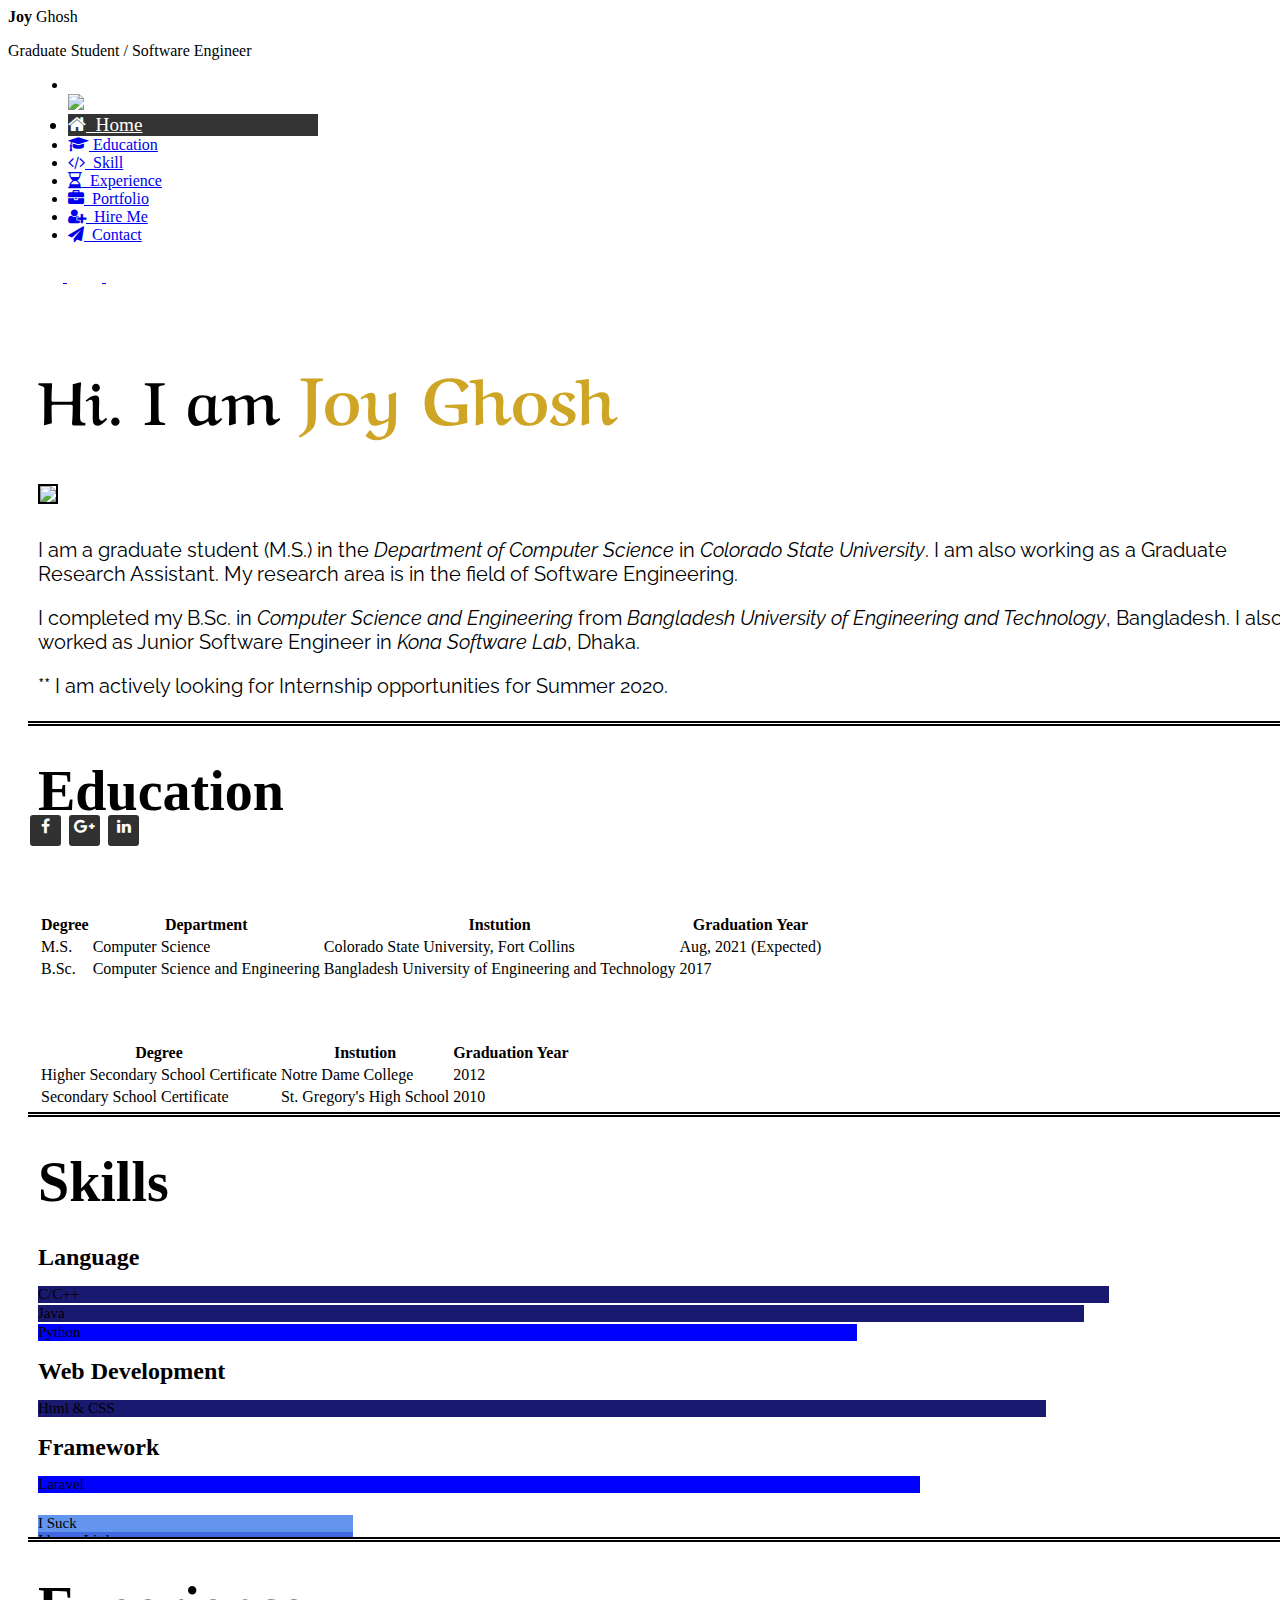
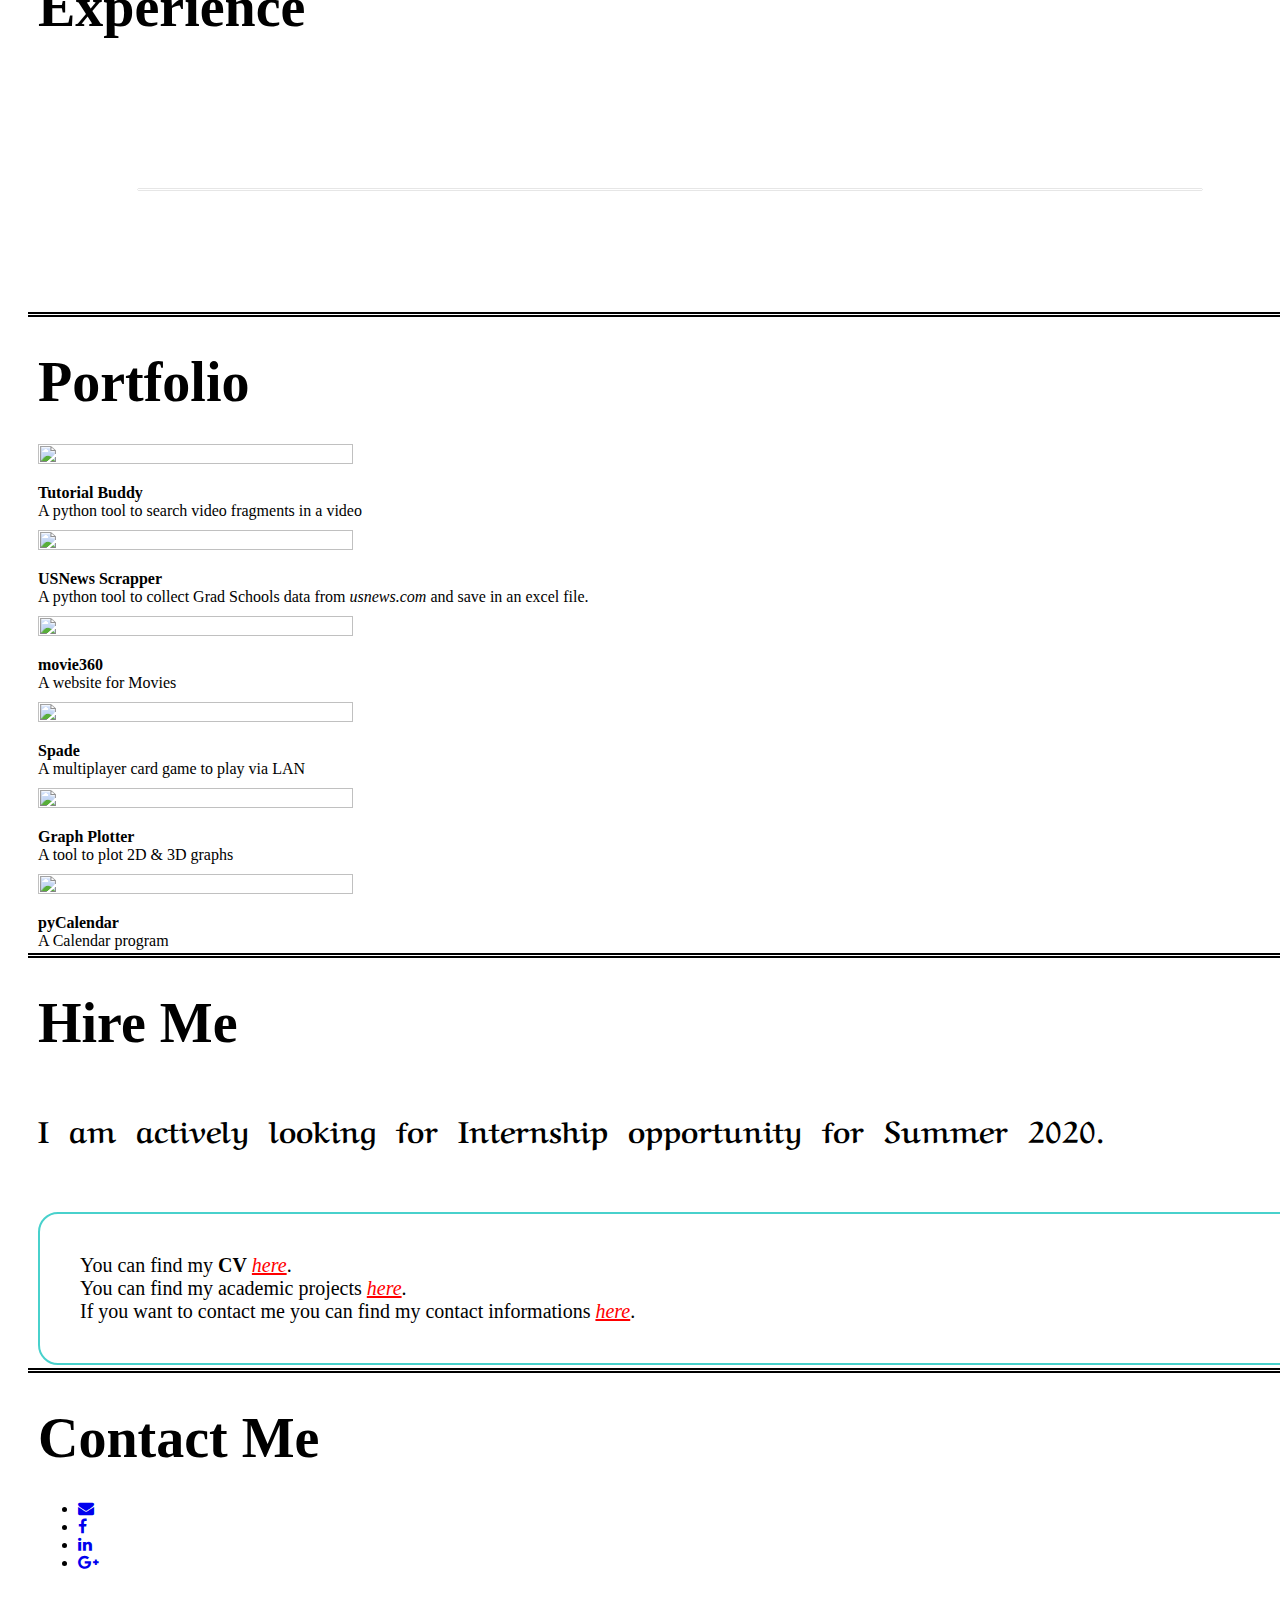
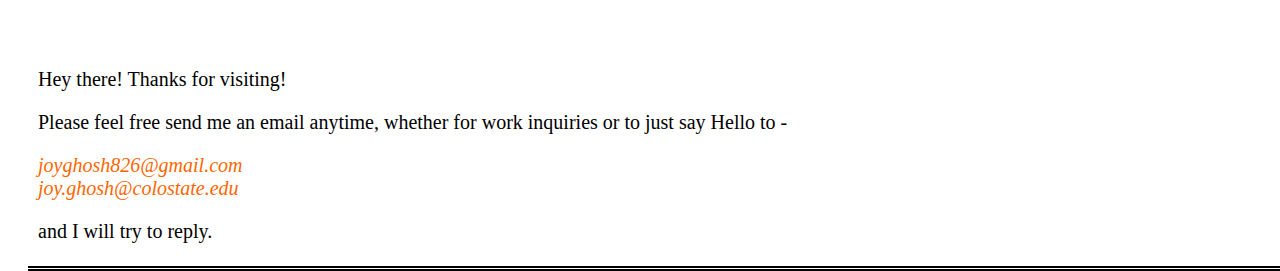
==== index.html @ bf0204ee "updated portfolio section" ====
<!DOCTYPE html>
<html lang="en">

<head>
    <meta charset="utf-8">
    <meta http-equiv="X-UA-Compatible" content="IE=edge">
    <meta name="viewport" content="width=device-width, initial-scale=0.6">
    <!--<meta name="viewport" content="width=1024">-->
    <meta name="description" content="Personal Website">
    <meta name="keywords" content="Joy, Ghosh, BUET, CSE, Software, Engineer, Dhaka, Bangladesh, Computer Science, 
    Bangladesh University of Engineering and Technology, Colorado State University, Fort Collins, Graduate Research Assistant,
    Internship, Kona Software Lab, Pyhton, C, C++, Notre Dame College, Saint Gregory's High School">
    
    <meta name="author" content="Joy Ghosh">

    <title>Joy Ghosh</title>

    <!-- jQuery -->
    <script src="js/jquery.js"></script>

    <script src="https://npmcdn.com/tether@1.2.4/dist/js/tether.min.js"></script>

    <!-- Bootstrap Core CSS -->
    <link href="css/bootstrap.min.css" rel="stylesheet">

    <link rel="stylesheet" href="https://maxcdn.bootstrapcdn.com/bootstrap/4.0.0-alpha.5/css/bootstrap.min.css"
        integrity="sha384-AysaV+vQoT3kOAXZkl02PThvDr8HYKPZhNT5h/CXfBThSRXQ6jW5DO2ekP5ViFdi" crossorigin="anonymous">
    <script src="https://maxcdn.bootstrapcdn.com/bootstrap/4.0.0-alpha.5/js/bootstrap.min.js"
        integrity="sha384-BLiI7JTZm+JWlgKa0M0kGRpJbF2J8q+qreVrKBC47e3K6BW78kGLrCkeRX6I9RoK"
        crossorigin="anonymous"></script>

    <!-- Custom CSS -->
    <link href="css/scrolling-nav.css" rel="stylesheet">
    <link href="css/simple-sidebar.css" rel="stylesheet">
    <link href="https://cdnjs.cloudflare.com/ajax/libs/font-awesome/4.7.0/css/font-awesome.min.css" rel="stylesheet">

    <link href="https://fonts.googleapis.com/css?family=Aref+Ruqaa|Raleway" rel="stylesheet">

    <link href="https://cdn.rawgit.com/michalsnik/aos/2.1.1/dist/aos.css" rel="stylesheet">
    <script src="https://cdn.rawgit.com/michalsnik/aos/2.1.1/dist/aos.js"></script>

    <link href="css/style.css" rel="stylesheet">
    <link rel="stylesheet" type="text/css" href="css/image-hover.css">
    <link rel="stylesheet" type="text/css" href="css/loader-animation.css">
    <link rel="stylesheet" type="text/css" href="css/contact-social.css">

    <link rel="stylesheet" type="text/css" href="css/timeline.css">


    <link href="img/hire-me.png" rel="icon">

    <!-- Google Analytics -->
    <script>
        (function (i, s, o, g, r, a, m) {
            i['GoogleAnalyticsObject'] = r; i[r] = i[r] || function () {
                (i[r].q = i[r].q || []).push(arguments)
            }, i[r].l = 1 * new Date(); a = s.createElement(o),
                m = s.getElementsByTagName(o)[0]; a.async = 1; a.src = g; m.parentNode.insertBefore(a, m)
        })(window, document, 'script', 'https://www.google-analytics.com/analytics.js', 'ga');

        ga('create', 'UA-103001600-1', 'auto');
        ga('send', 'pageview');
    </script>
    <!-- End Google Analytics -->

</head>

<!-- The #page-top ID is part of the scrolling feature - the data-spy and data-target are part of the built-in Bootstrap scrollspy function -->

<body id="page-top" data-spy="scroll" data-target=".navbar-fixed-left">

    <!-- Page Loader ========================================================= -->
    <div class="loader-container" id="page-loader">
        <div class="loading-wrapper">
            <div class="loader-animation" id="loader-animation-id">
                <span class="loader">
                    <span class="loader-inner"></span>
                </span>
            </div>
            <!-- Edit With Your Name -->
            <div class="loader-name" id="loader-name">
                <strong>Joy</strong> Ghosh
            </div>
            <!-- /Edit With Your Name -->
            <!-- Edit With Your Job -->
            <p class="loader-job" id="loader-job">Graduate Student / Software Engineer</p>
            <!-- /Edit With Your Job -->
        </div>
    </div>
    <!-- /End of Page loader
========================================================= -->



    <div class="container" id = "master-container">
        <div class="row" id="master-row">
            <div class="col-lg-2">
                <div id="wrapper">
                    <!-- Sidebar -->
                    <nav class="navbar-fixed-left" id="sidebar-wrapper" role="navigation">
                        <ul class="sidebar-nav">
                            <li class="hidden">
                                <a id="nav-page-top" class="page-scroll" href="#page-top"></a>
                            </li>

                            <img id="nav-profile-img" src="img/profile_img.jpg"
                                class="img-responsive img-thumbnail float-xs-left img-rounded">

                            <li class="nav-active">
                                <a id="nav-intro" class="page-scroll" href="#intro">
                                    <i class="fa fa-home"></i>&nbsp; Home
                                </a>
                            </li>
                            <li>
                                <a id="nav-education" class="page-scroll" href="#education">
                                    <i class="fa fa-graduation-cap"></i> Education
                                </a>
                            </li>
                            <li>
                                <a id="nav-skill" class="page-scroll" href="#skill">
                                    <i class="fa fa-code"></i>&nbsp; Skill
                                </a>
                            </li>
                            <li>
                                <a id="nav-experience" class="page-scroll" href="#experience">
                                    <i class="fa fa-hourglass-half"></i>&nbsp; Experience
                                </a>
                            </li>
                            <li>
                                <a id="nav-portfolio" class="page-scroll" href="#portfolio">
                                    <i class="fa fa-briefcase"></i>&nbsp; Portfolio
                                </a>
                            </li>
                            <li>
                                <a id="nav-hire" class="page-scroll" href="#hire">
                                    <i class="fa fa-user-plus"></i>&nbsp; Hire Me
                                </a>
                            </li>
                            <li>
                                <a id="nav-contact" class="page-scroll" href="#contact">
                                    <i class="fa fa-send"></i>&nbsp; Contact
                                </a>
                            </li>
                        </ul>
                        <div class="text-center">
                            <div class="btn-group">
                                <a href="https://www.facebook.com/ovro.abir" target="_blank">
                                    <i id="facebook-icon" class="fa fa-facebook social"></i>
                                </a>
                                <a href="https://plus.google.com/u/0/+Abir350" target="_blank">
                                    <i id="googleplus-icon" class="fa fa-google-plus social"></i>
                                </a>
                                <a href="https://www.linkedin.com/in/joy-ghosh" target="_blank">
                                    <i id="linkedin-icon" class="fa fa-linkedin social"></i>
                                </a>
                            </div>
                        </div>
                    </nav>
                    <!-- sidebar-wrapper -->
                </div>
            </div>

            <div class="container col-lg-10">

                <!-- Intro Section -->
                <div id="intro" class="jumbotronMy" data-aos="slide-left">
                    <div class="container">
                        <div class="row">
                            <div class="col-lg-12">
                                <div class="text-center">
                                    <h1 class="no-selection" id="front-page-name">Hi. I am
                                        <myspan>Joy Ghosh</myspan>
                                    </h1>
                                    <img src="img/profile_img.jpg" class="img-circle" height="200px">
                                    <div id="front-page-text">
                                        <p class="text-justify no-selection">
                                            I am a graduate student (M.S.) in the 
                                            <a class="other-link" href="http://compsci.colostate.edu">Department of Computer Science</a>
                                            in  
                                            <a class="other-link" href="https://www.colostate.edu">Colorado State University</a>.
                                            I am also working as a Graduate Research Assistant. My research area is in the field of Software Engineering.
                                        </p>
                                        <p class="text-justify no-selection">    
                                            I completed my B.Sc. in 
                                            <a class="other-link" href="https://cse.buet.ac.bd/" target="_blank">Computer Science and Engineering</a> from
                                            <a class="other-link" href="http://www.buet.ac.bd/">Bangladesh University of Engineering and Technology</a>, Bangladesh.
                                            I also worked as Junior Software Engineer in
                                            <a class="other-link" href="https://www.konai.com/" target="_blank">Kona Software Lab</a>, Dhaka.
                                        </p>
                                        <p class="text-left no-selection font-weight-bold">
                                            ** I am actively looking for Internship opportunities for Summer 2020.
                                        </p>
                                    </div>
                                </div>
                            </div>
                        </div>
                    </div>
                </div>

                <!-- Services Section -->
                <section id="education" class="jumbotronMy">
                    <div class="container">
                        <div class="row">
                            <div class="col-lg-12">
                                <div class="text-center">
                                    <h1 class="no-selection" data-aos="fade-down" data-aos-delay="100">Education</h1>
                                    <div class="div-space"></div>
                                    <table class="table table-striped table-bordered table-hover no-selection"
                                        data-aos="slide-left" data-aos-delay="200">
                                        <thead class="thead-inverse">
                                            <tr>
                                                <th>Degree</th>
                                                <th>Department</th>
                                                <th>Instution</th>
                                                <th>Graduation Year</th>
                                            </tr>
                                        </thead>

                                        <tbody>
                                            <tr>
                                                <td>M.S.</td>
                                                <td>
                                                    <a href="http://compsci.colostate.edu" class="education-link"
                                                        target="_blank">Computer Science</a>
                                                </td>
                                                <td>
                                                    <a href="https://www.colostate.edu" class="education-link"
                                                        target="_blank">Colorado State University</a>, Fort Collins
                                                </td>
                                                <td>Aug, 2021 (Expected)</td>
                                            </tr>

                                            <tr>
                                                <td>B.Sc.</td>
                                                <td>
                                                    <a href="https://cse.buet.ac.bd/" class="education-link"
                                                        target="_blank">Computer Science and Engineering</a>
                                                </td>
                                                <td>
                                                    <a href="http://www.buet.ac.bd/" class="education-link"
                                                        target="_blank">Bangladesh University of Engineering and Technology</a>
                                                </td>
                                                <td>2017</td>
                                            </tr>
                                        </tbody>
                                    </table>

                                    <div class="div-space"></div>
                                    <table class="table table-striped table-bordered table-hover" data-aos="slide-left"
                                        data-aos-delay="220">
                                        <thead class="thead-inverse">
                                            <tr>
                                                <th>Degree</th>
                                                <th>Instution</th>
                                                <th>Graduation Year</th>
                                            </tr>
                                        </thead>

                                        <tbody>
                                            <tr>
                                                <td>Higher Secondary School Certificate</td>
                                                <td>
                                                    <a href="http://www.notredamecollege-dhaka.com/"
                                                        class="education-link" target="_blank">Notre Dame College</a>
                                                </td>
                                                <td>2012</td>
                                            </tr>
                                            <tr>
                                                <td>Secondary School Certificate</td>
                                                <td>
                                                    <a href="http://www.sghsbd.com/" class="education-link"
                                                        target="_blank">St. Gregory's High School</a>
                                                </td>
                                                <td>2010</td>
                                            </tr>
                                        </tbody>
                                    </table>
                                </div>
                            </div>
                        </div>
                    </div>
                </section>

                <div id="skill" class="jumbotronMy">
                    <div class="container">
                        <div class="row">
                            <div class="col-lg-12">
                                <div class="text-center">
                                    <h1 data-aos="fade-down" data-aos-delay="100">Skills</h1>

                                    <h2 class="text-left" data-aos="zoom-in" data-aos-delay="200">Language</h2>

                                    <div class="progress" data-aos="slide-left" data-aos-delay="250">
                                        <div class="progress-bar progressbar-guru" role="progressbar" aria-valuenow="85"
                                            aria-valuemin="0" aria-valuemax="100" style="width: 85%;">
                                            C/C++
                                        </div>
                                    </div>
                                    <div class="progress" data-aos="slide-left" data-aos-delay="300">
                                        <div class="progress-bar progressbar-guru" role="progressbar" aria-valuenow="83"
                                            aria-valuemin="0" aria-valuemax="100" style="width: 83%;">
                                            Java
                                        </div>
                                    </div>
                                    <div class="progress" data-aos="slide-left" data-aos-delay="350">
                                        <div class="progress-bar progressbar-good" role="progressbar" aria-valuenow="40"
                                            aria-valuemin="0" aria-valuemax="100" style="width: 65%;">
                                            Python
                                        </div>
                                    </div>

                                    <h2 class="text-left" data-aos="zoom-in" data-aos-delay="400">Web Development</h2>
                                    <div class="progress" data-aos="slide-left" data-aos-delay="450">
                                        <div class="progress-bar progressbar-guru" role="progressbar" aria-valuenow="80"
                                            aria-valuemin="0" aria-valuemax="100" style="width: 80%;">
                                            Html & CSS
                                        </div>
                                    </div>

                                    <h2 class="text-left" data-aos="zoom-in" data-aos-delay="500">Framework</h2>
                                    <div class="progress" data-aos="slide-left" data-aos-delay="550">
                                        <div class="progress-bar progressbar-good" role="progressbar" aria-valuenow="70"
                                            aria-valuemin="0" aria-valuemax="100" style="width: 70%;">
                                            Laravel
                                        </div>
                                    </div>

                                    <!--<h2 class="text-left" data-aos="zoom-in" data-aos-delay="600">Platform</h2>
                                    <div class="progress" data-aos="slide-left" data-aos-delay="650">
                                        <div class="progress-bar progressbar-good" role="progressbar" aria-valuenow="65" aria-valuemin="0" aria-valuemax="100" style="width: 65%;">
                                            Android
                                        </div>
                                    </div>
                                    -->

                                    <div class="div-space-little"></div>
                                    <div class="progress">
                                        <div class="progress-bar progress-bar-striped progressbar-suck"
                                            role="progressbar" style="width: 25%;">
                                            I Suck
                                        </div>
                                        <div class="progress-bar progress-bar-striped progressbar-little"
                                            role="progressbar" style="width: 25%;">
                                            I know Little
                                        </div>
                                        <div class="progress-bar progress-bar-striped progressbar-good"
                                            role="progressbar" style="width: 25%;">
                                            I'm Good
                                        </div>
                                        <div class="progress-bar progress-bar-striped progressbar-guru"
                                            role="progressbar" style="width: 25%;">
                                            I'm Guru
                                        </div>
                                    </div>
                                </div>
                            </div>
                        </div>
                    </div>
                </div>


                <!-- Experience Section -->
                <div id="experience" class="jumbotronMy">
                    <div class="container">
                        <div class="row">
                            <div class="col-lg-12 text-center">
                                <h1 class="text-center" data-aos="fade-down" data-aos-delay="200">Experience</h1>
                                <div class="timeline-wrapper clearfix">
                                    <div id="timeline-years" class="timeline-content-day">
                                        <div class="timeline-line"></div>
                                    </div>
                                </div>
                                <div id="experience-text" class="row text-center white-box">
                                    <div class="col col-lg-3">
                                        <img id="exp-comp-logo" src="img/hire-me.png">
                                    </div>
                                    <div class="col col-lg-9">
                                        <div class="row">
                                            <div class="col col-lg-12 text-left">
                                                <a id="exp-company-name" href="#" class="education-link">Company
                                                    Name</a>
                                            </div>
                                        </div>
                                        <div class="row">
                                            <div class="col col-lg-12 text-left">
                                                <label id="exp-position">Programmer</label>
                                            </div>
                                        </div>
                                        <div class="row">
                                            <div class="col col-lg-12 text-left">
                                                <label id="exp-time">from - to</label>
                                            </div>
                                        </div>

                                        <div class="row">
                                            <div class="col col-lg-12 text-left">
                                                <p id="exp-resp">
                                                    Responsibilities
                                                </p>
                                            </div>
                                        </div>
                                        <div class="row">
                                            <div class="col col-lg-12 text-left">
                                                <p id="exp-tool">
                                                    Tools
                                                </p>
                                            </div>
                                        </div>
                                    </div>
                                </div>
                            </div>
                        </div>
                    </div>
                </div>



                <!--Portfolio Section-->
                <div id="portfolio" class="jumbotronMy">
                    <div class="container">
                        <div class="row">
                            <div class="col-lg-12">
                                <h1 class="text-center" data-aos="fade-down" data-aos-delay="200">Portfolio</h1>

                                <div class="row">
                                    
                                    <!--tutorial buddy-->
                                    <div class="col-md-3 col-12 col-lg-3 col-xl-3 my-grid" data-aos="zoom-in" data-aos-delay="300">
                                            <div class="hovereffect">
                                                <a href="https://github.com/OvroAbir/Tutorial-Buddy" target="_blank">
                                                    <img class="img-responsive github-logo mx-auto" src="img/GitHub-Logo1.png" alt="">
                                                </a>
                                                <div class="overlay">
                                                    <p class="icon-links">
                                                        <!--<a href="https://github.com/nazsa/movie360" target="_blank">
                                                                <span class="fa fa-github"></span>
                                                            </a>
                                                            <a href="#">
                                                                <span class="fa fa-youtube"></span>
                                                            </a>-->
                                                    </p>
                                                </div>
                                            </div>
                                            <div class="text-center" data-aos-delay="300">
                                                <strong>Tutorial Buddy</strong>
                                                <div class="text-left">
                                                    A python tool to search video fragments in a video
                                                </div>
                                            </div>
                                    </div>

                                    <!--usnews scrapper-->
                                    <div class="col-md-3 col-12 col-lg-3 col-xl-3 my-grid" data-aos="zoom-in" data-aos-delay="400">
                                            <div class="hovereffect">
                                                <a href="https://github.com/OvroAbir/USNews-Scrapper" target="_blank">
                                                    <img class="img-responsive github-logo mx-auto" src="img/GitHub-Logo1.png" alt="">
                                                </a>
                                                <div class="overlay">
                                                    <p class="icon-links">
                                                        <!--<a href="https://github.com/OvroAbir/USNews-Scrapper" target="_blank">
                                                                <span class="fa fa-github"></span>
                                                            </a>
                                                            <a href="#">
                                                                <span class="fa fa-youtube"></span>
                                                            </a>-->
                                                    </p>
                                                </div>
                                            </div>
                                            <div class="text-center" data-aos-delay="300">
                                                <strong>USNews Scrapper</strong>
                                                <div class="text-left">
                                                    A python tool to collect Grad Schools data from 
                                                    <a class="other-link" href="https://www.usnews.com">usnews.com</a> and save in an excel file.
                                                </div>
                                            </div>
                                    </div>

                                    <!--movies360-->
                                    <div class="col-md-3 col-12 col-lg-3 col-xl-3 my-grid" data-aos="zoom-in" data-aos-delay="500">
                                        <div class="hovereffect">
                                            <a href="https://github.com/nazsa/movie360" target="_blank">
                                                <img class="img-responsive github-logo mx-auto" src="img/GitHub-Logo1.png" alt="">
                                            </a>
                                            <div class="overlay">
                                                <p class="icon-links">
                                                    <!--<a href="https://github.com/nazsa/movie360" target="_blank">
                                                            <span class="fa fa-github"></span>
                                                        </a>
                                                        <a href="#">
                                                            <span class="fa fa-youtube"></span>
                                                        </a>-->
                                                </p>
                                            </div>
                                        </div>
                                        <div class="text-center" data-aos-delay="300">
                                            <strong>movie360</strong>
                                            <div class="text-left">
                                                A website for Movies
                                            </div>
                                        </div>
                                    </div>

                                    <!--spade-->
                                    <div class="col-md-3 col-12 col-lg-3 col-xl-3 my-grid" data-aos="zoom-in" data-aos-delay="600">
                                        <div class="hovereffect">
                                            <a href="https://github.com/OvroAbir/Spade" target="_blank">
                                                <img class="img-responsive github-logo mx-auto" src="img/GitHub-Logo1.png" alt="">
                                            </a>
                                            <div class="overlay">
                                                <p class="icon-links">
                                                    <!--<a href="https://github.com/OvroAbir/Spade" target="_blank">
                                                            <span class="fa fa-github"></span>
                                                        </a>
                                                        <a href="#">
                                                            <span class="fa fa-youtube"></span>
                                                        </a>-->
                                                </p>
                                            </div>
                                        </div>
                                        <div class="text-center" data-aos-delay="400">
                                            <strong>Spade</strong>
                                            <div class="text-left">
                                                A multiplayer card game to play via LAN
                                            </div>
                                        </div>
                                    </div>
                                </div>
                                
                                <div class="row">
                                    <!--graph plotter-->
                                    <div class="col-md-3 col-12 col-lg-3 col-xl-3 my-grid" data-aos="zoom-in" data-aos-delay="700">
                                        <div class="hovereffect">
                                            <a href="https://github.com/OvroAbir/Graph-Plotter-and-Equation-Parser"
                                                target="_blank">
                                                <img class="img-responsive github-logo mx-auto" src="img/GitHub-Logo1.png" alt="">
                                            </a>
                                            <div class="overlay">
                                                <p class="icon-links">
                                                    <!--<a href="https://github.com/OvroAbir/Graph-Plotter-and-Equation-Parser" target="_blank">
                                                            <span class="fa fa-github"></span>
                                                        </a>
                                                        <a href="#">
                                                            <span class="fa fa-youtube"></span>
                                                        </a>-->
                                                </p>
                                            </div>
                                        </div>
                                        <div class="text-center" data-aos-delay="500">
                                            <strong>Graph Plotter</strong>
                                            <div class="text-left">
                                                A tool to plot 2D & 3D graphs
                                            </div>
                                        </div>
                                    </div>
                                
                                    <!--pycalender-->
                                    <div class="col-md-3 col-12 col-lg-3 col-xl-3 my-grid" data-aos="zoom-in" data-aos-delay="800">
                                        <div class="hovereffect">
                                            <a href="https://github.com/OvroAbir/PyCalendar" target="_blank">
                                                <img class="img-responsive github-logo mx-auto" src="img/GitHub-Logo1.png" alt="">
                                            </a>
                                            <div class="overlay">
                                                <p class="icon-links">
                                                    <!--
                                                        <a href="https://github.com/OvroAbir/PyCalendar" target="_blank">
                                                            <span class="fa fa-github"></span>
                                                        </a>
                                                        <a href="#">
                                                            <span class="fa fa-youtube"></span>
                                                        </a>-->
                                                </p>
                                            </div>
                                        </div>
                                        <div class="text-center" data-aos-delay="600">
                                            <strong>pyCalendar</strong>
                                            <div class="text-left">
                                                A Calendar program
                                            </div>
                                        </div>
                                    </div>
                                </div>
                            </div>
                        </div>
                    </div>
                </div>

                <!--Hire Me Section-->
                <div id="hire" class="jumbotronMy">
                    <div class="container">
                        <div class="row">
                            <div class="col-lg-12">
                                <div class="text-center">
                                    <h1 data-aos="fade-down" data-aos-delay="100">Hire Me</h1>

                                    <div class="div-space-little"></div>
                                    <div class="text-center">
                                        <div id="job-situation" data-aos="zoom-out" data-aos-delay="200">
                                            I am actively looking for Internship opportunity for Summer 2020.
                                            <!--I am not currently available right now. But feel free to contact me.-->
                                        </div>
                                        <div class="div-space"></div>
                                        <div id="hire-me-box" class="text-size-medium" data-aos="slide-up"
                                            data-aos-delay="250">
                                            You can find my
                                            <b>CV</b>
                                            <a href="https://goo.gl/ZdFKvR" class="other-link-hire_me"
                                                target="_blank">here</a>.
                                            <br /> You can find my academic projects
                                            <a href="#portfolio" class="other-link-hire_me page-scroll">here</a>.
                                            <br /> If you want to contact me you can find my contact informations
                                            <a href="#contact" class="other-link-hire_me page-scroll">here</a>.
                                        </div>
                                    </div>
                                </div>
                            </div>
                        </div>
                    </div>
                </div>


                <!-- Contact Section -->
                <div id="contact" class="jumbotronMy">
                    <div class="container">
                        <div class="row">
                            <div class="col-lg-12">
                                <div class="text-center">
                                    <h1 data-aos="fade-down" data-aos-delay="300">Contact Me</h1>

                                    <div data-aos="slide-left" data-aos-delay="500">
                                        <p>
                                            <ul class="social-network social-circle">
                                                <li>
                                                    <a href="mailto:joyghosh826@gmail.com" class="icoEmail"
                                                        title="Email" target="_top">
                                                        <i class="fa fa-envelope"></i>
                                                    </a>
                                                </li>
                                                <li>
                                                    <a href="https://facebook.com/ovro.abir" class="icoFacebook"
                                                        title="Facebook" target="_blank">
                                                        <i class="fa fa-facebook"></i>
                                                    </a>
                                                </li>
                                                <li>
                                                    <a href="https://www.linkedin.com/in/joy-ghosh" class="icoLinkedin"
                                                        title="Linkedin">
                                                        <i class="fa fa-linkedin"></i>
                                                    </a>
                                                </li>
                                                <li>
                                                    <a href="https://plus.google.com/u/0/+Abir350" class="icoGoogle"
                                                        title="Googole+">
                                                        <i class="fa fa-google-plus"></i>
                                                    </a>
                                                </li>
                                            </ul>
                                        </p>
                                    </div>
                                    <div class="div-space"></div>
                                    <div class="text-size-medium" data-aos="fade-up" data-aos-delay="400">
                                        <p class="text-center">
                                            Hey there! Thanks for visiting!
                                        </p>
                                        <p class="text-center">
                                            Please feel free send me an email anytime, whether for work inquiries or to
                                            just say Hello to -
                                        </p>
                                        <p class="text-center">
                                            <a href="mailto:joyghosh826@gmail.com"
                                                class="other-link myemail">joyghosh826@gmail.com</a>
                                            <br/>
                                            <a href="mailto:joy.ghosh@colostate.edu"
                                                class="other-link myemail">joy.ghosh@colostate.edu</a>
                                        </p>
                                        <p class="text-center">
                                            and I will try to reply.
                                        </p>

                                    </div>
                                </div>
                            </div>
                        </div>
                    </div>
                </div>
            </div>
        </div>
    </div>

    </div>

    
    <!-- Bootstrap Core JavaScript -->
    <!-- <script src="js/bootstrap.min.js"></script> -->

    <!-- Scrolling Nav JavaScript -->
    <script src="js/jquery.easing.min.js"></script>
    <script src="js/scrolling-nav.js"></script>

    <script src="js/script.js"></script>
    <script src="js/timeline.js"></script>
</body>

</html>
---- css/scrolling-nav.css ----
/*!
 * Start Bootstrap - Scrolling Nav (http://startbootstrap.com/)
 * Copyright 2013-2016 Start Bootstrap
 * Licensed under MIT (https://github.com/BlackrockDigital/startbootstrap/blob/gh-pages/LICENSE)
 */

body {
    width: 100%;
    height: 100%;
}

html {
    width: 100%;
    height: 100%;
}

@media(min-width:767px) {
    .navbar {
        padding: 20px 0;
        -webkit-transition: background .5s ease-in-out,padding .5s ease-in-out;
        -moz-transition: background .5s ease-in-out,padding .5s ease-in-out;
        transition: background .5s ease-in-out,padding .5s ease-in-out;
    }

    .top-nav-collapse {
        padding: 0;
    }
}

/* Demo Sections - You can use these as guides or delete them - the scroller will work with any sort of height, fixed, undefined, or percentage based.
The padding is very important to make sure the scrollspy picks up the right area when scrolled to. Adjust the margin and padding of sections and children 
of those sections to manage the look and feel of the site. */

.intro-section {
    height: 100%;
    padding-top: 150px;
    text-align: center;
    background: #fff;
}

.about-section {
    height: 100%;
    padding-top: 150px;
    text-align: center;
    background: #eee;
}

.services-section {
    height: 100%;
    padding-top: 150px;
    text-align: center;
    background: #fff;
}

.contact-section {
    height: 100%;
    padding-top: 150px;
    text-align: center;
    background: #eee;
}
---- css/style.css ----
body
{
	position: relative;
	background-color: rgb(255, 255, 255);
}
.right-large-container
{
	background-color: white;
}
.jumbotronMy
{
	position: relative;
	/*min-height: 1500px;*/
	/*background-image: url("../img/bg3.jpg");*/
	/*height: 800px;/
	/*animation-name: jumbotron-animation;
	animation-duration: 1s;
	animation-timing-function: ease-in;*/
    border-bottom: thick double black;
    /*overflow: auto;*/
    overflow-x: hidden;
    /*overflow-y: auto;*/
    padding-top: 3px;
	padding-bottom: 3px;
	padding-left: 10px;
	padding-right: 10px;
	z-index: 1010;
	/* background-color: white; */
}

::webkit-scrollbar
{
	display: none;
}

.no-selection
{
	-webkit-touch-callout: none;
	-webkit-user-select: none;
	-khtml-user-select: none;
	-moz-user-select: none;
	-ms-user-select: none;
	user-select: none;
	cursor: default;
}

.img-circle
{
	border: 2px solid black;
}

#hire-me-box, .white-box
{
	border: 2px solid;
	border-color: rgb(72, 209, 204);
	border-radius: 20px;

	text-align: left justify;
	margin: auto;
	padding: 40px;
	display: inline-block;
	background-color: white;
	min-width: 100%;
}
.social
{
	position: relative;
	top: 550px;
	z-index: 101;
	height: 25px;
	width: 25px;
	background-color: #323131;
	color: #fff;
	border-radius: 3px;
	text-align: center;
	font-size: 16px;
	margin: 2px;
	margin-top: 5px;
	padding: 3px;
}

.social:hover
{
	font-size: 18px;
}
#facebook-icon:hover 
{
    background-color: #3B5998;
}
#googleplus-icon:hover 
{
    background-color:#dd4b39;
}
#linkedin-icon:hover 
{
	background-color:#007bb6;
}
#social-em:hover 
{
    color: #f39c12;
}

#nav-intro, #nav-about, #nav-education, #nav-contact, #nav-skill, #nav-portfolio, #nav-hire
{
	width: 250px;
	font-size: 100%;
	transition: width .5s;
}
#nav-intro:hover, #nav-about:hover, #nav-education:hover, #nav-contact:hover, #nav-skill:hover, #nav-portfolio:hover, #nav-hire:hover
{
	width: 190px;
	font-size: 120%;
}
li.nav-active
{
	width: 250px;
	font-size: 120%;
	background-color: rgb(51, 51, 51);
}

li.nav-active a
{
	color: white;
}

#nav-profile-img
{
	width: 300px;
	z-index: 50;
	border-color: black;
}

#front-page-name
{
	margin-top: 40px;
	margin-bottom: 40px;
	font-family: 'Aref Ruqaa', serif;
	font-size: 60px;
	/*color: white;*/
}

#front-page-text
{
	font-family: 'Raleway', sans-serif;
	font-size: 20px;
	/*color: white;*/
	margin-top: 30px;
}
#job-situation
{
	font-family: 'Aref Ruqaa', serif;
	font-size: 30px;
	font-weight: bold;
	word-spacing: 10px;
}

myspan
{
	color: rgb(206, 165, 37);
	font-size: 66px;
	animation-name: myname-animation;
	animation-duration: 3s;
	animation-iteration-count: infinite; 
}
@keyframes myname-animation
{
	from{color: black;}
	to{color: grey;}
}


@keyframes jumbotron-animation
{
	from {left: 600px;}
	to {left: 0px;}
}
.education-link
{
	color: black;
}
.education-link:link
{
	text-decoration: none;
	text-orientation: italic;
}

.other-link
{
	color: black;
	text-orientation: italic;
	font-style: italic;
}
a.other-link-hire_me
{
	color: red;
	text-orientation: italic;
	font-style: italic;
	animation-name: hire-me-link-animation;
	animation-duration: 2s;
	animation-iteration-count: infinite;
}
@keyframes hire-me-link-animation
{
	from{color: red; /*font-size: 100%*/}
	to{color: black; /*font-size: 105%*/}
}

.other-link:link
{
	text-decoration: none;
}

a.other-link-hire_me:hover
{
	font-size: 102%;
	color: black;
}

.other-link-hire_me:link
{
	color: red;
	text-orientation: italic;
	font-style: italic;
}

h1
{
	font-size: 350%;
	margin-top: 30px;
	margin-bottom: 30px;
}

h2
{
	font-size: 150%;
	margin-top: 15px;
	margin-bottom: 15px;
}

.div-space
{
	height: 60px;
}
.div-space-little
{
	height: 20px;
}
.progress
{
	height: 19px;
}

.progressbar-suck
{
	background-color: rgb(100,149,237);
	font-size: 15px;
}
.progressbar-little
{
	background-color: rgb(65,105,225);
	font-size: 15px;
}
.progressbar-good
{
	background-color: rgb(0, 0, 255);
	font-size: 15px;
}
.progressbar-guru
{
	background-color: rgb(25,25,112);
	font-size: 15px;
}

.text-size-medium
{
	font-size: 20px;
}

.even-page
{
	background-color: rgb(255, 255, 255);
}

.odd-page
{
	background-color: rgb(255, 255, 255);
}

.myemail
{
	color: #ff6600;
}
td
{
	text-align: left;
}

#exp-position
{
	font-weight: 100;
	font-style: italic;
	margin-bottom: 0%;
}

#exp-time
{
	font-weight: normal;
}

.timeline-content-item-reveal a img
{
	background-color: white;
	height: 100px;
}

#experience-text
{
	display: none;
}

#master-container
{
	width: 100% ;
	margin: 0px 10px 0px 10px;
	padding: 0px 10px 0px 10px;
	width: inherit;
}

.github-logo
{
	width: 50%;
	height: 50%;
}

.my-grid
{
	margin-top: 10px;
}
---- css/timeline.css ----
.timeline-wrapper {
  display: block;
  width: 90%;
  height: 15rem;
  position: relative;
  color: #fff;
  text-align: center;
  margin: 0 auto;
}
.timeline-wrapper .timeline-line {
  display: block;
  width: 93.9%;
  height: 1px;
  background: white;
  position: absolute;
  top: 50%;
  -webkit-box-shadow: 0 0 1px black;
  -moz-box-shadow: 0 0 1px black;
  box-shadow: 0 0 1px black;
  left: 3%;
  margin-left: 2.5px;
}
.timeline-wrapper .timeline-content-day {
  height: 100%;
}
.timeline-wrapper .timeline-content-item {
  background: url([data-uri]);
  width: 6%;
  display: inline-block;
  position: relative;
  height: 100%;
  margin-right: -5px;
  -webkit-transition: width .5s;
  -moz-transition: width .5s;
  -o-transition: width .5s;
  transition: width .5s;
  z-index: 1;
}
.timeline-wrapper .timeline-content-item > span {
  height: 2rem;
  display: block;
  font-weight: bold;
  position: absolute;
  top: 50%;
  margin-top: -.25em;
  width: 100%;
  text-shadow: 0 0 2px black;
  cursor: pointer;
}
.timeline-wrapper .timeline-content-item > span:before {
  content: " ";
  display: block;
  width: .5em;
  height: .5em;
  background: white;
  margin: 0 auto .5em auto;
  -moz-border-radius: 50%;
  -webkit-border-radius: 50%;
  border-radius: 50%;
  -webkit-box-shadow: 0 0 1px black;
  -moz-box-shadow: 0 0 1px black;
  box-shadow: 0 0 1px black;
}
.timeline-wrapper .timeline-content-item .timeline-content-item-reveal {
  display: none;
  position: absolute;
  left: 0;
  top: 80%;
  margin-top: -50%;
  width: 100%;
}
.timeline-wrapper .timeline-content-item .timeline-content-item-reveal a {
  display: block;
  width: 100%;
  height: 100%;
}
.timeline-wrapper .timeline-content-item .timeline-content-item-reveal a img {
  -moz-border-radius: 50%;
  -webkit-border-radius: 50%;
  border-radius: 50%;
  top: 0;
  left: 0;
  bottom: 0;
  right: 0;
  max-height: 100%;
  max-width: 100%;
  border: 3px solid white;
  -webkit-box-shadow: 0 0 2px black;
  -moz-box-shadow: 0 0 2px black;
  box-shadow: 0 0 2px black;
}
.timeline-wrapper .timeline-content-item .timeline-content-item-reveal a span {
  position: absolute;
  width: 250%;
  margin-left: -75%;
  bottom: -2rem;
  left: 0;
  font-family: serif;
  font-size: 1.3em;
  font-style: italic;
  text-decoration: none;
  white-space: nowrap;
  color: white;
  text-shadow: 0 0 2px rgba(0, 0, 0, 0.5), 0 0 1px black;
}
.timeline-wrapper .timeline-content-item .timeline-content-item-reveal a span:after {
  content: "\203A";
  margin-left: .3em;
}
.timeline-wrapper .timeline-content-item.active {
  width: 10%;
}
.timeline-wrapper .timeline-content-item.active .timeline-content-item-reveal {
  display: block;
}
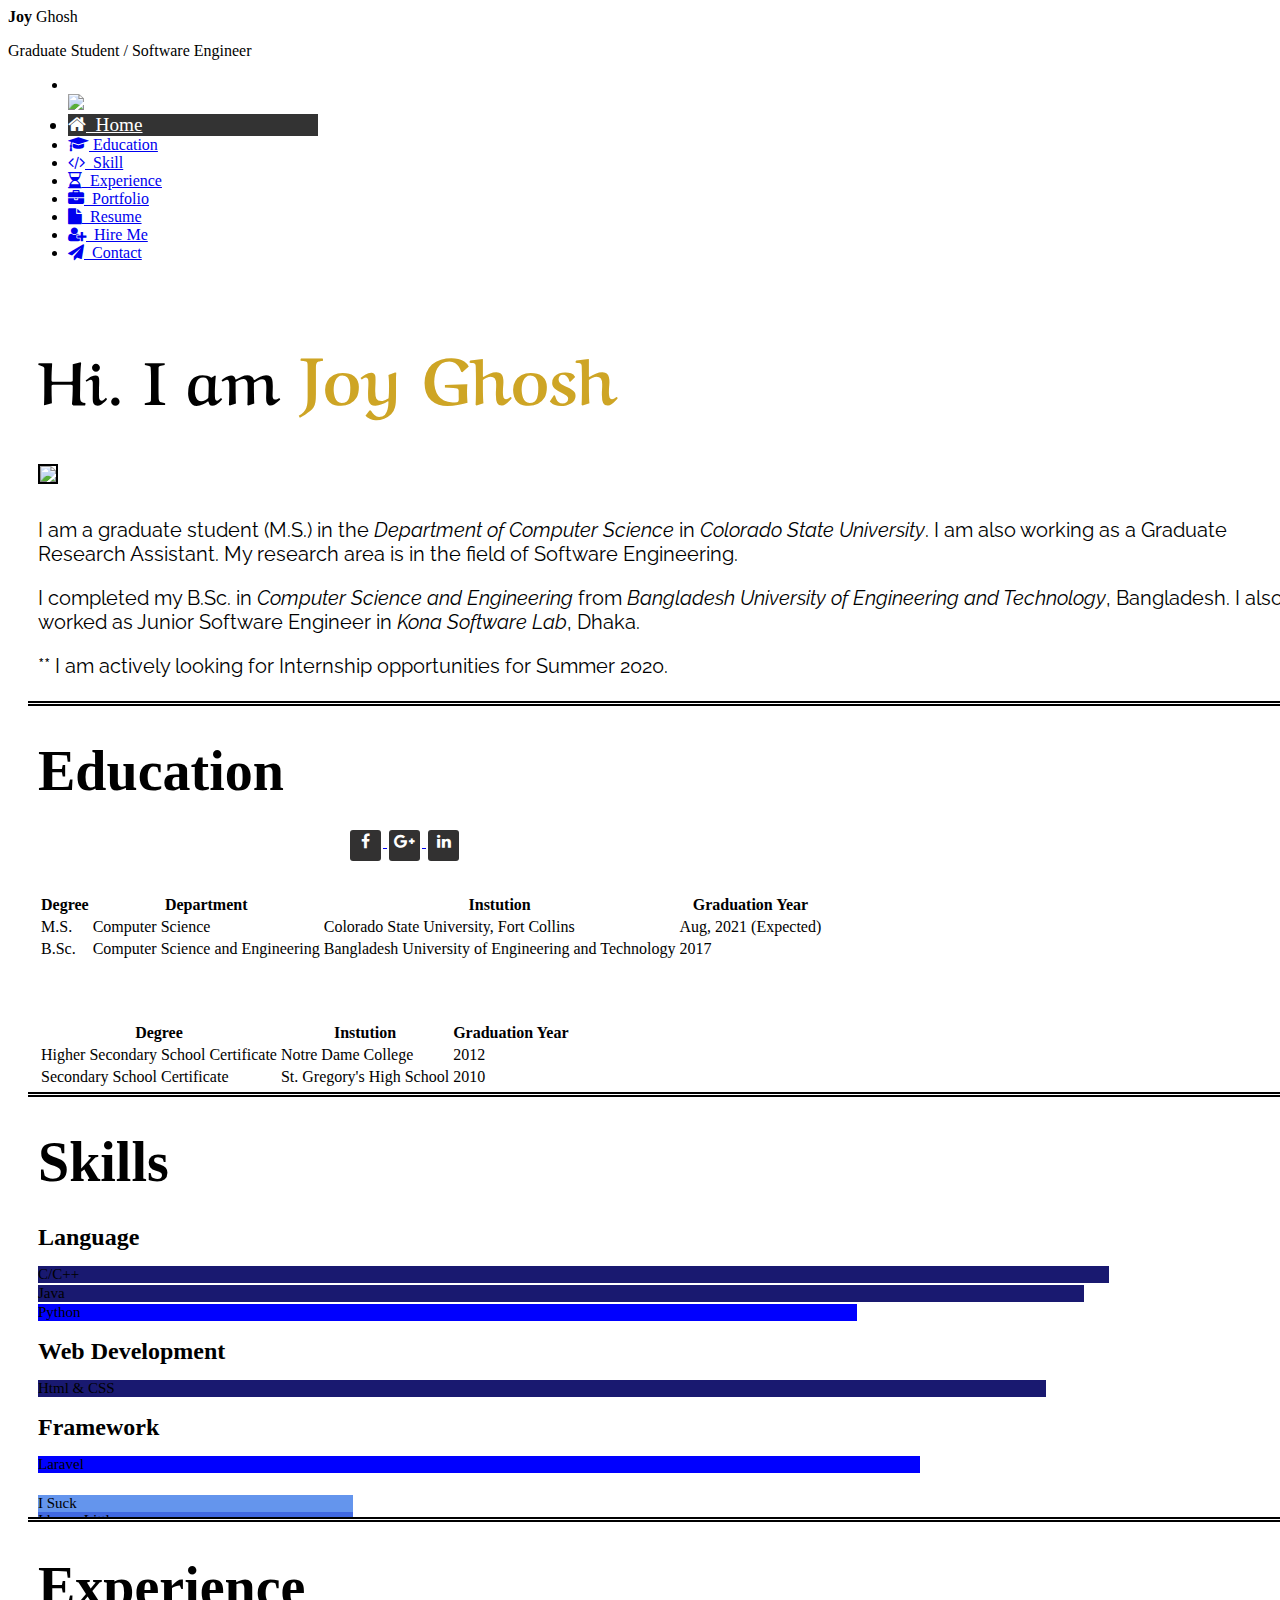
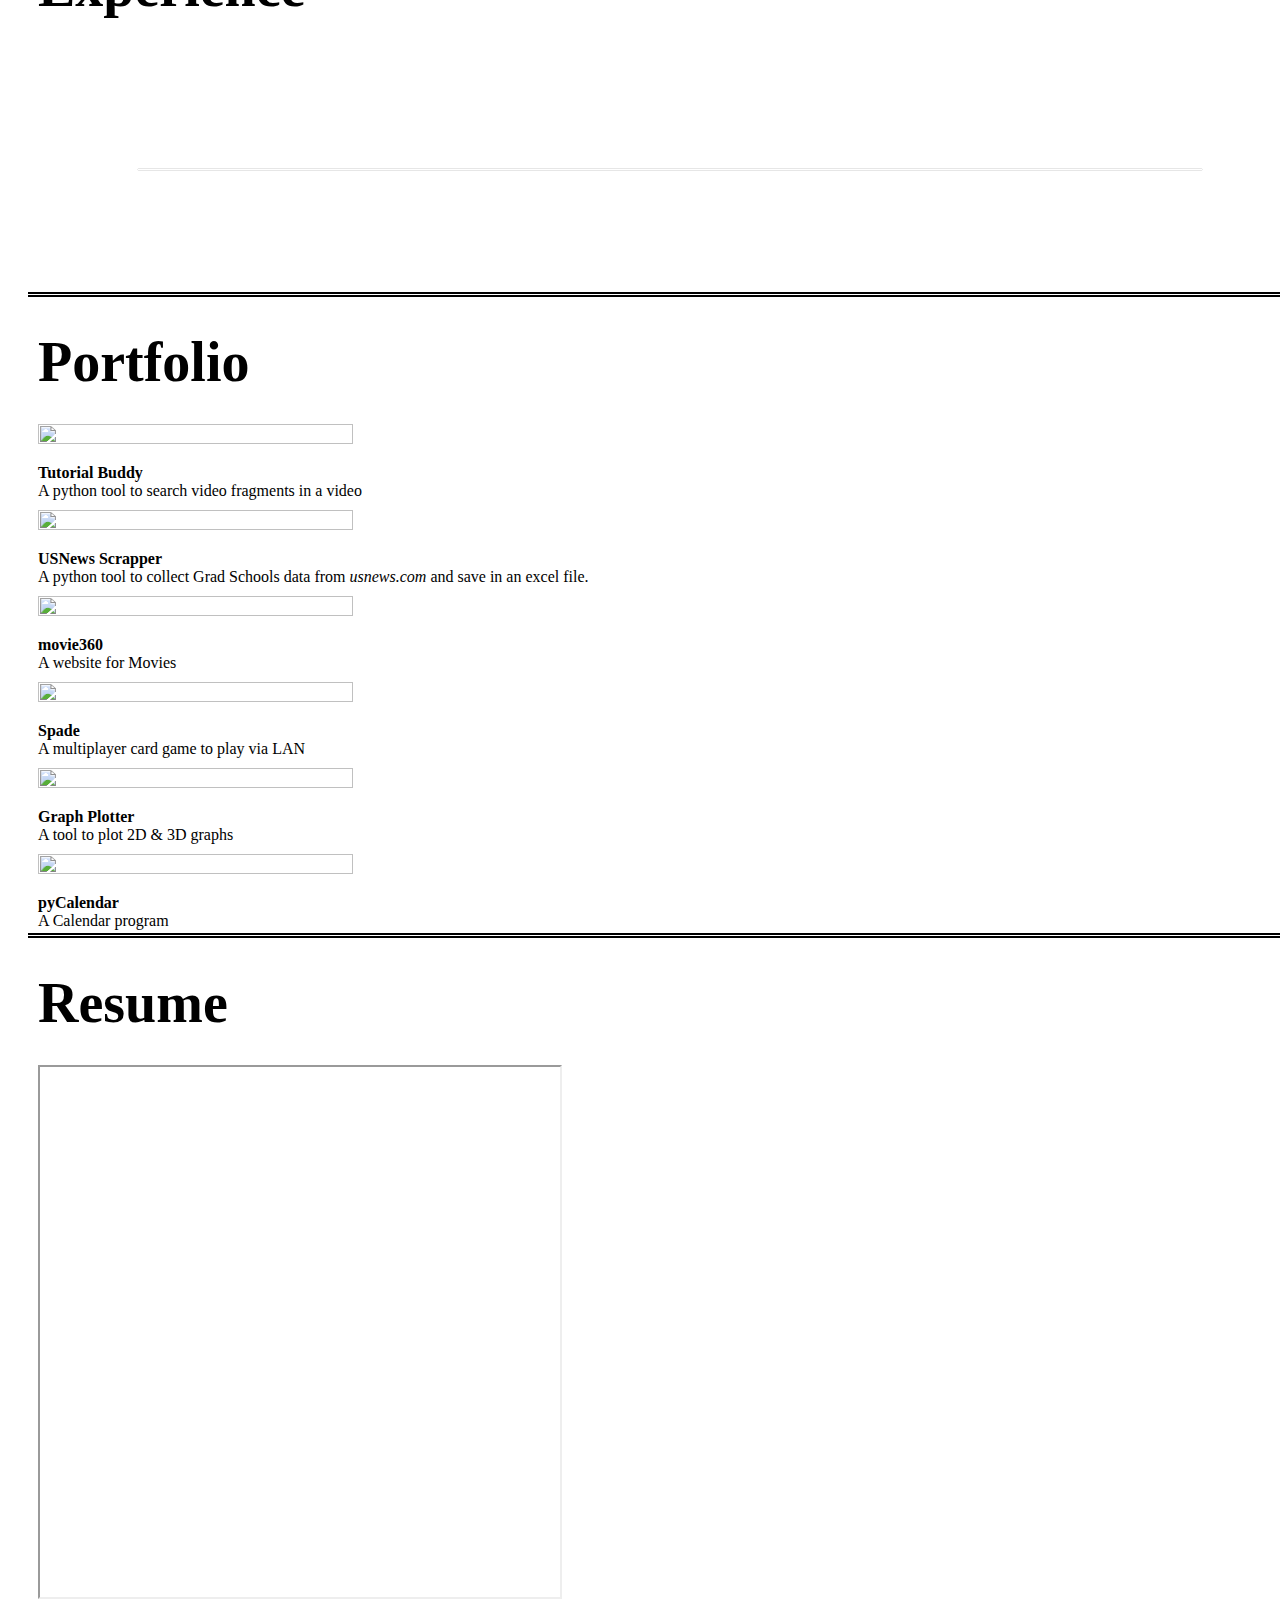
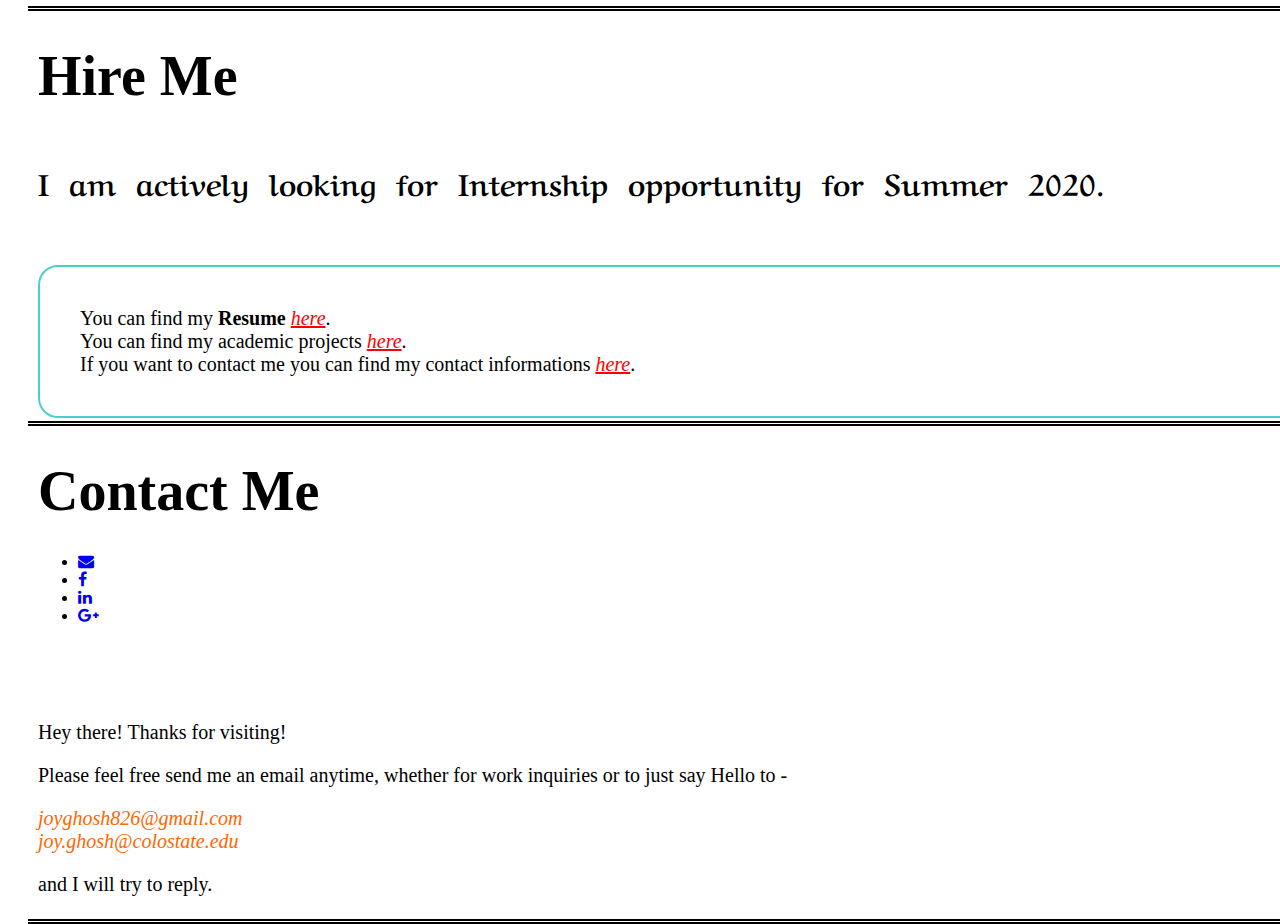
==== commit 510c83fd: "added resume section" ====
--- a/index.html
+++ b/index.html
@@ -132,6 +132,11 @@
                                 </a>
                             </li>
                             <li>
+                                <a id="nav-resume" class="page-scroll" href="#resume">
+                                        <i class="fa fa-file"></i>&nbsp; Resume
+                                </a>
+                            </li>
+                            <li>
                                 <a id="nav-hire" class="page-scroll" href="#hire">
                                     <i class="fa fa-user-plus"></i>&nbsp; Hire Me
                                 </a>
@@ -142,8 +147,8 @@
                                 </a>
                             </li>
                         </ul>
-                        <div class="text-center">
-                            <div class="btn-group">
+                        <div id="left-btn-group" class="btn-group mx-auto">
+                            
                                 <a href="https://www.facebook.com/ovro.abir" target="_blank">
                                     <i id="facebook-icon" class="fa fa-facebook social"></i>
                                 </a>
@@ -153,7 +158,7 @@
                                 <a href="https://www.linkedin.com/in/joy-ghosh" target="_blank">
                                     <i id="linkedin-icon" class="fa fa-linkedin social"></i>
                                 </a>
-                            </div>
+                            
                         </div>
                     </nav>
                     <!-- sidebar-wrapper -->
@@ -413,8 +418,6 @@
                     </div>
                 </div>
 
-
-
                 <!--Portfolio Section-->
                 <div id="portfolio" class="jumbotronMy">
                     <div class="container">
@@ -584,6 +587,23 @@
                     </div>
                 </div>
 
+                <!-- Resume Section -->
+                <div id="resume" class="jumbotronMy">
+                        <div class="container">
+                            <div class="row">
+                                <div class="col-lg-12">
+                                    <div class="text-center">
+                                        <h1 data-aos="fade-down" data-aos-delay="100">Resume</h1>
+                                        <!-- <div class="div-space-little"></div> -->
+
+                                        <iframe id="embed-resume" src="https://drive.google.com/file/d/1SV5WXAyPLHOIqE4oMS2v1YwmYoGlOuyq/preview">
+                                        </iframe>
+                                    </div>
+                                </div>
+                            </div>
+                        </div>
+                    </div>
+
                 <!--Hire Me Section-->
                 <div id="hire" class="jumbotronMy">
                     <div class="container">
@@ -602,7 +622,7 @@
                                         <div id="hire-me-box" class="text-size-medium" data-aos="slide-up"
                                             data-aos-delay="250">
                                             You can find my
-                                            <b>CV</b>
+                                            <b>Resume</b>
                                             <a href="https://goo.gl/ZdFKvR" class="other-link-hire_me"
                                                 target="_blank">here</a>.
                                             <br /> You can find my academic projects
--- a/css/style.css
+++ b/css/style.css
@@ -10,22 +10,15 @@
 .jumbotronMy
 {
 	position: relative;
-	/*min-height: 1500px;*/
-	/*background-image: url("../img/bg3.jpg");*/
-	/*height: 800px;/
-	/*animation-name: jumbotron-animation;
-	animation-duration: 1s;
-	animation-timing-function: ease-in;*/
     border-bottom: thick double black;
     /*overflow: auto;*/
     overflow-x: hidden;
-    /*overflow-y: auto;*/
+    overflow-y: hidden;
     padding-top: 3px;
 	padding-bottom: 3px;
 	padding-left: 10px;
 	padding-right: 10px;
-	z-index: 1010;
-	/* background-color: white; */
+	/* z-index: 1010; */
 }
 
 ::webkit-scrollbar
@@ -62,11 +55,18 @@
 	background-color: white;
 	min-width: 100%;
 }
+
+#left-btn-group
+{
+	position: absolute;
+	bottom: 5%;
+	padding-left: 25%;
+
+}
+
 .social
 {
-	position: relative;
-	top: 550px;
-	z-index: 101;
+	/* z-index: 1010; */
 	height: 25px;
 	width: 25px;
 	background-color: #323131;
@@ -100,13 +100,13 @@
     color: #f39c12;
 }
 
-#nav-intro, #nav-about, #nav-education, #nav-contact, #nav-skill, #nav-portfolio, #nav-hire
+#nav-intro, #nav-about, #nav-education, #nav-contact, #nav-skill, #nav-portfolio, #nav-resume, #nav-hire
 {
 	width: 250px;
 	font-size: 100%;
 	transition: width .5s;
 }
-#nav-intro:hover, #nav-about:hover, #nav-education:hover, #nav-contact:hover, #nav-skill:hover, #nav-portfolio:hover, #nav-hire:hover
+#nav-intro:hover, #nav-about:hover, #nav-education:hover, #nav-contact:hover, #nav-skill:hover, #nav-portfolio:hover, #nav-resume:hover, #nav-hire:hover
 {
 	width: 190px;
 	font-size: 120%;
@@ -136,14 +136,12 @@
 	margin-bottom: 40px;
 	font-family: 'Aref Ruqaa', serif;
 	font-size: 60px;
-	/*color: white;*/
 }
 
 #front-page-text
 {
 	font-family: 'Raleway', sans-serif;
 	font-size: 20px;
-	/*color: white;*/
 	margin-top: 30px;
 }
 #job-situation
@@ -335,4 +333,11 @@
 .my-grid
 {
 	margin-top: 10px;
+}
+
+#embed-resume
+{
+	height: 520px;
+	width: 520px; 
+	padding-bottom: 10px;
 }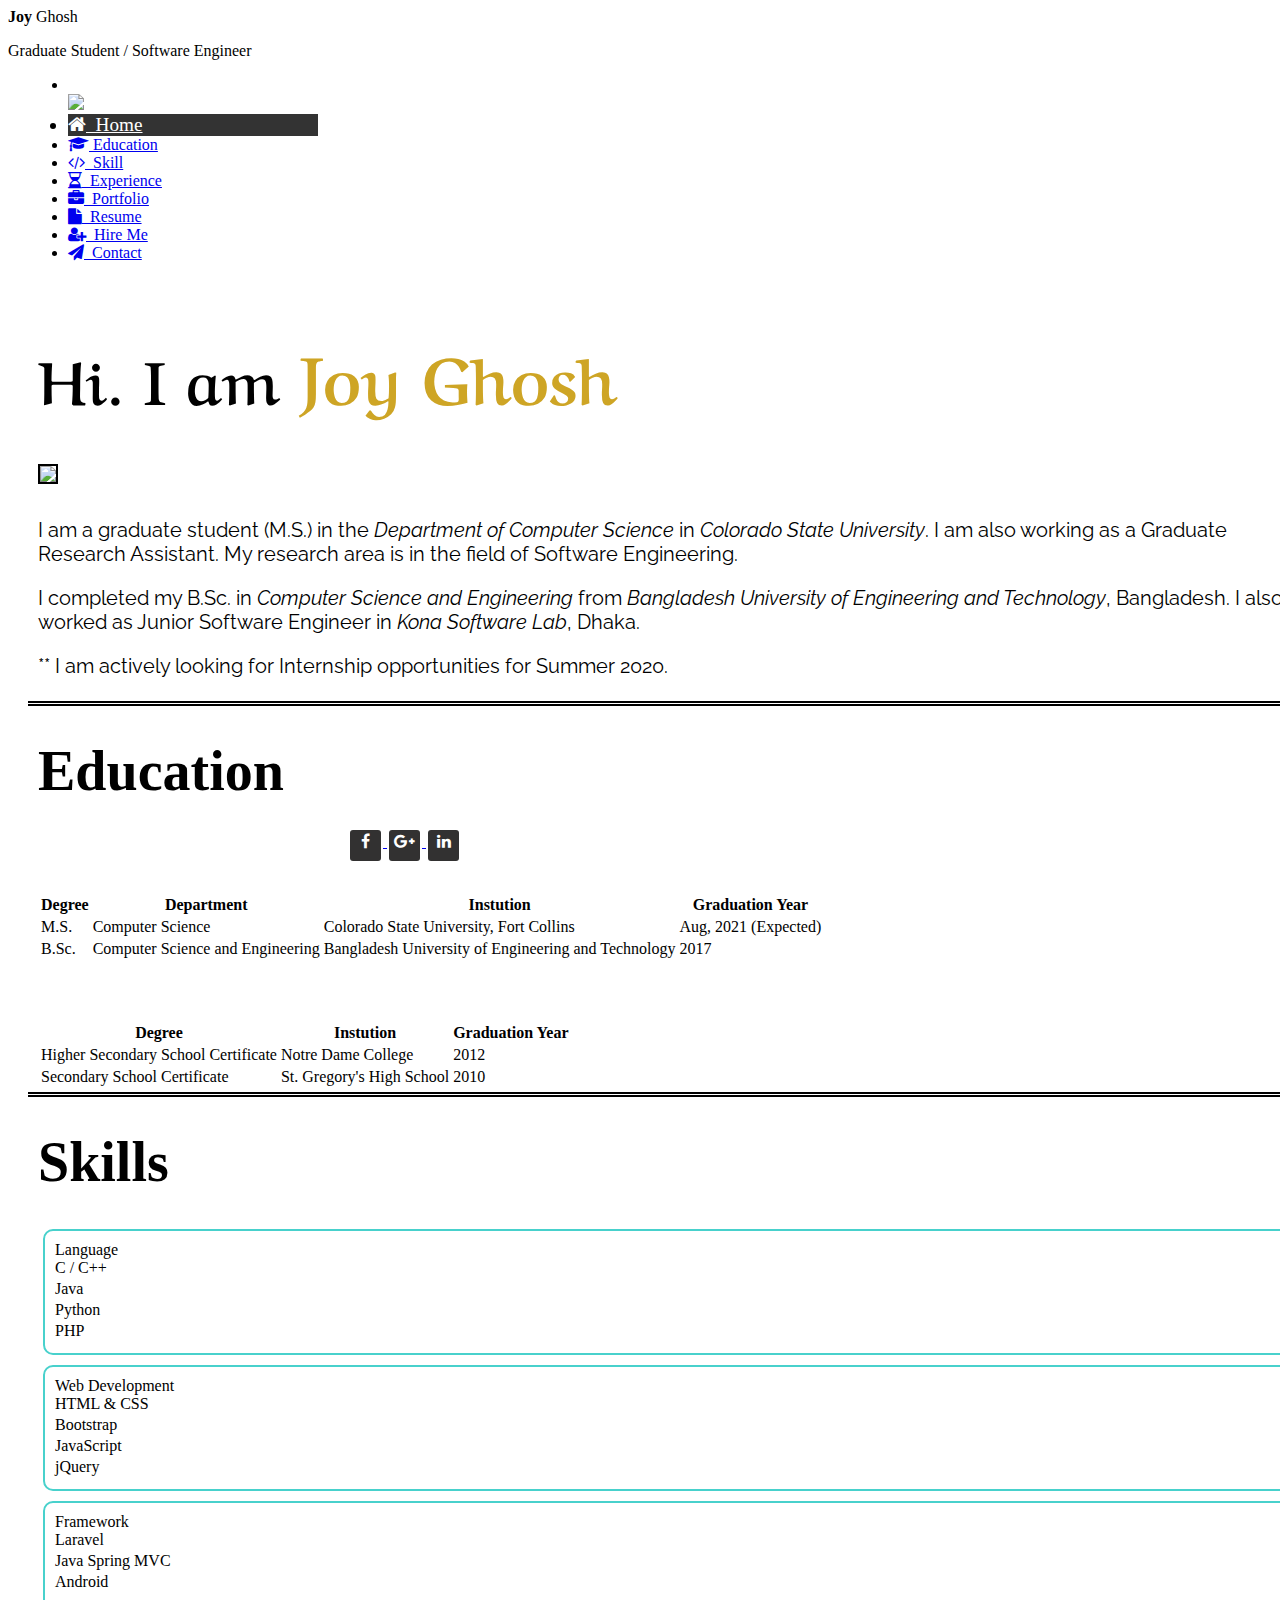
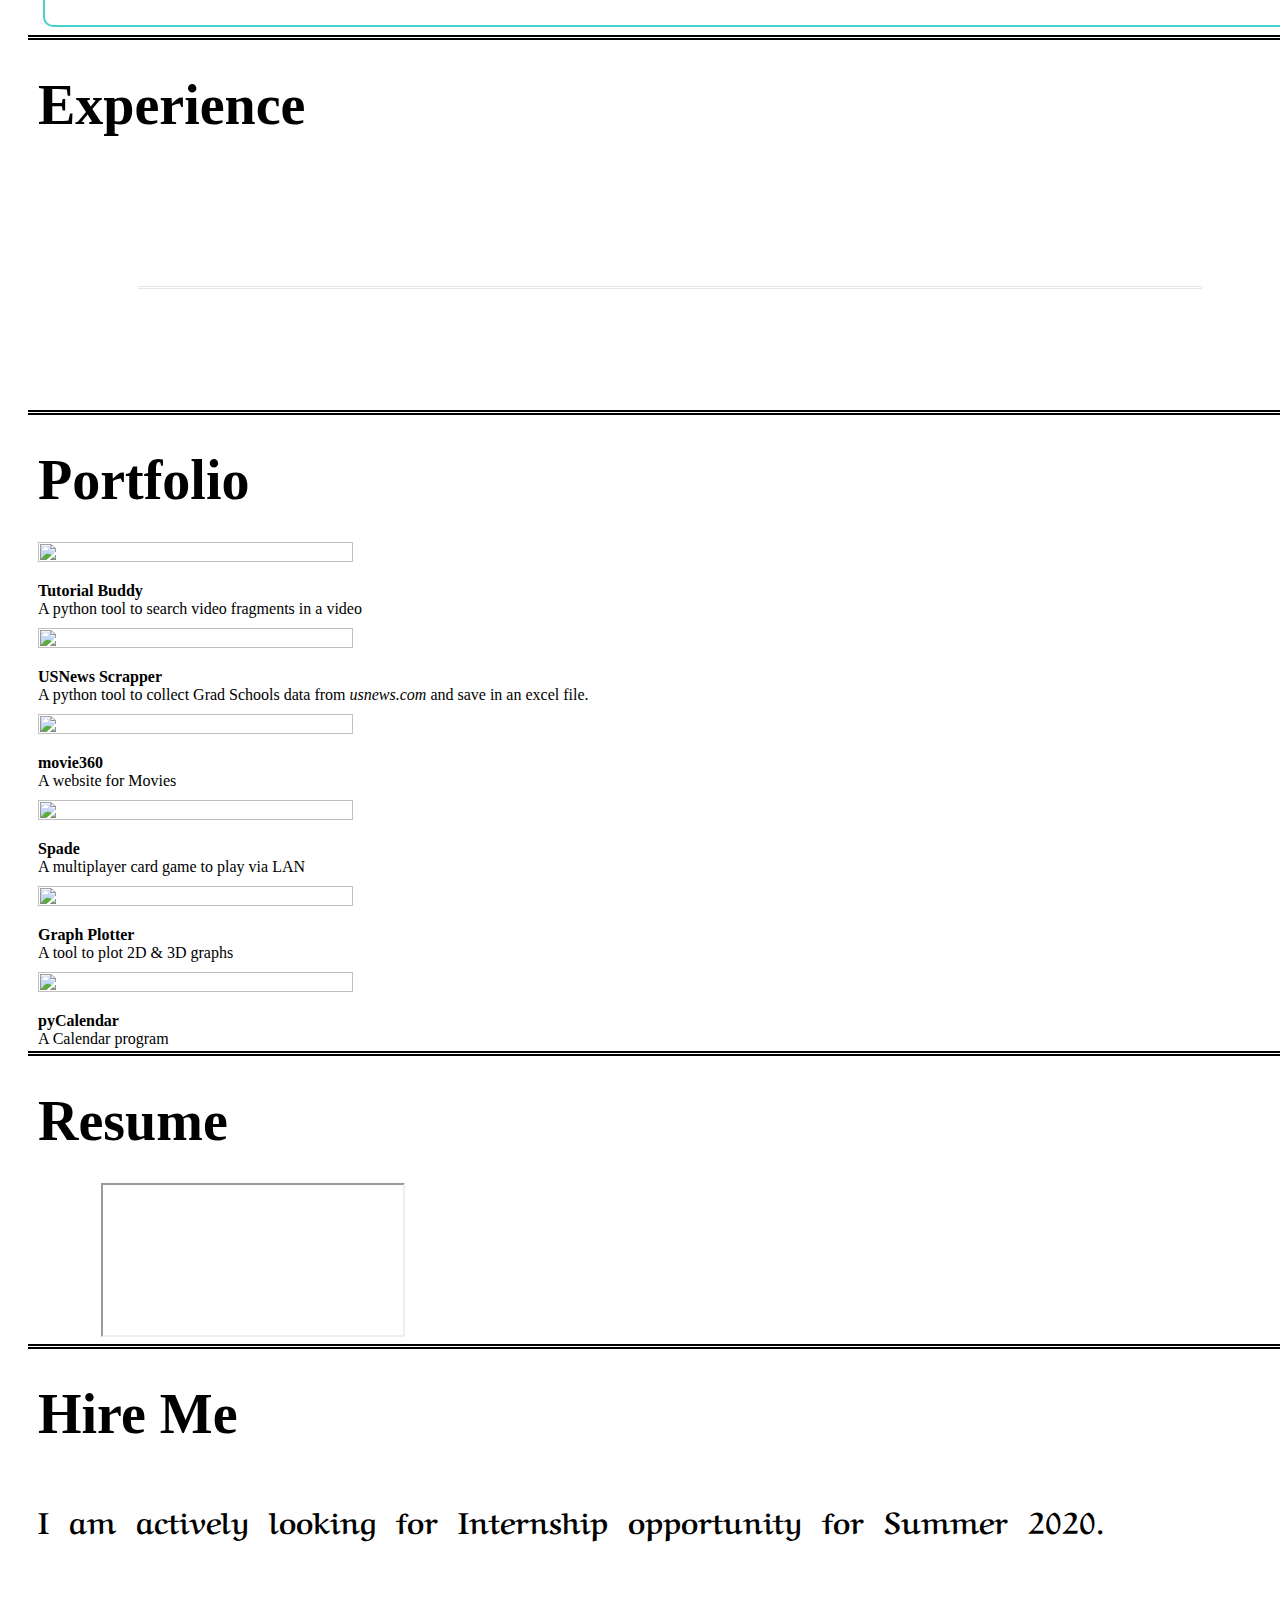
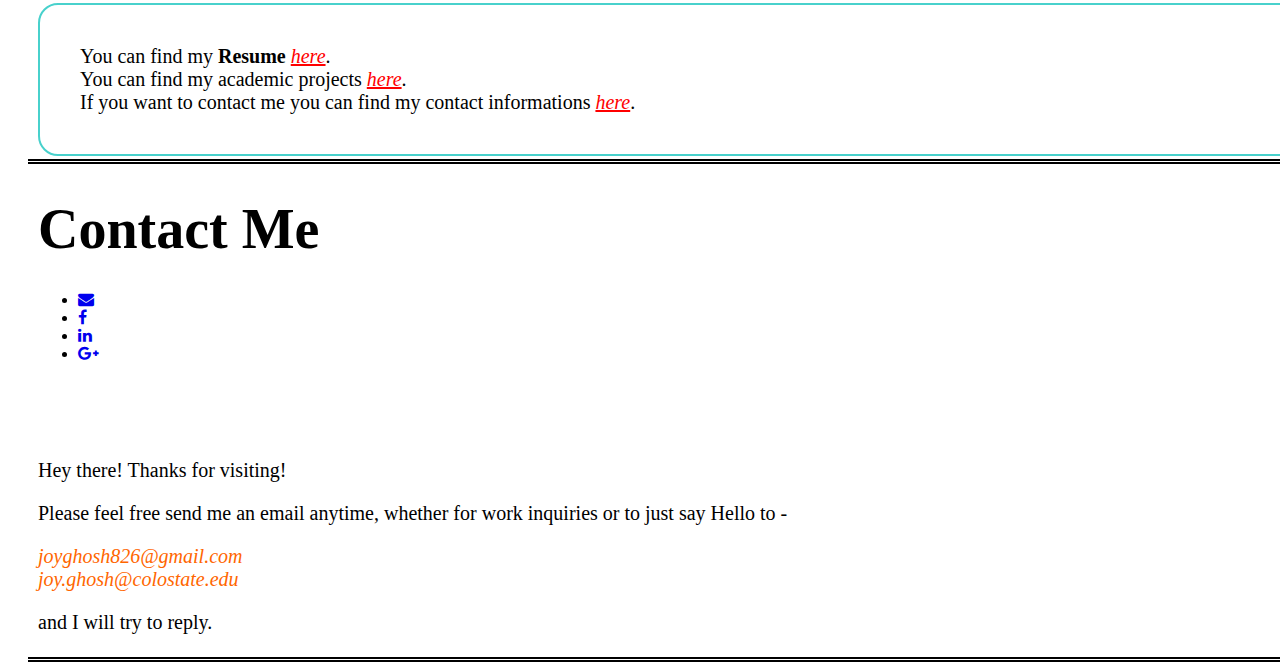
==== commit 8a7c960d: "fixed skill section" ====
--- a/index.html
+++ b/index.html
@@ -290,71 +290,100 @@
                     <div class="container">
                         <div class="row">
                             <div class="col-lg-12">
-                                <div class="text-center">
-                                    <h1 data-aos="fade-down" data-aos-delay="100">Skills</h1>
-
-                                    <h2 class="text-left" data-aos="zoom-in" data-aos-delay="200">Language</h2>
-
-                                    <div class="progress" data-aos="slide-left" data-aos-delay="250">
-                                        <div class="progress-bar progressbar-guru" role="progressbar" aria-valuenow="85"
-                                            aria-valuemin="0" aria-valuemax="100" style="width: 85%;">
-                                            C/C++
-                                        </div>
-                                    </div>
-                                    <div class="progress" data-aos="slide-left" data-aos-delay="300">
-                                        <div class="progress-bar progressbar-guru" role="progressbar" aria-valuenow="83"
-                                            aria-valuemin="0" aria-valuemax="100" style="width: 83%;">
-                                            Java
-                                        </div>
-                                    </div>
-                                    <div class="progress" data-aos="slide-left" data-aos-delay="350">
-                                        <div class="progress-bar progressbar-good" role="progressbar" aria-valuenow="40"
-                                            aria-valuemin="0" aria-valuemax="100" style="width: 65%;">
-                                            Python
-                                        </div>
-                                    </div>
-
-                                    <h2 class="text-left" data-aos="zoom-in" data-aos-delay="400">Web Development</h2>
-                                    <div class="progress" data-aos="slide-left" data-aos-delay="450">
-                                        <div class="progress-bar progressbar-guru" role="progressbar" aria-valuenow="80"
-                                            aria-valuemin="0" aria-valuemax="100" style="width: 80%;">
-                                            Html & CSS
-                                        </div>
-                                    </div>
-
-                                    <h2 class="text-left" data-aos="zoom-in" data-aos-delay="500">Framework</h2>
-                                    <div class="progress" data-aos="slide-left" data-aos-delay="550">
-                                        <div class="progress-bar progressbar-good" role="progressbar" aria-valuenow="70"
-                                            aria-valuemin="0" aria-valuemax="100" style="width: 70%;">
-                                            Laravel
-                                        </div>
-                                    </div>
-
-                                    <!--<h2 class="text-left" data-aos="zoom-in" data-aos-delay="600">Platform</h2>
-                                    <div class="progress" data-aos="slide-left" data-aos-delay="650">
-                                        <div class="progress-bar progressbar-good" role="progressbar" aria-valuenow="65" aria-valuemin="0" aria-valuemax="100" style="width: 65%;">
-                                            Android
-                                        </div>
-                                    </div>
-                                    -->
-
-                                    <div class="div-space-little"></div>
-                                    <div class="progress">
-                                        <div class="progress-bar progress-bar-striped progressbar-suck"
-                                            role="progressbar" style="width: 25%;">
-                                            I Suck
-                                        </div>
-                                        <div class="progress-bar progress-bar-striped progressbar-little"
-                                            role="progressbar" style="width: 25%;">
-                                            I know Little
-                                        </div>
-                                        <div class="progress-bar progress-bar-striped progressbar-good"
-                                            role="progressbar" style="width: 25%;">
-                                            I'm Good
-                                        </div>
-                                        <div class="progress-bar progress-bar-striped progressbar-guru"
-                                            role="progressbar" style="width: 25%;">
-                                            I'm Guru
+                                <h1 class="text-center" data-aos="fade-down" data-aos-delay="100">Skills</h1>
+                                <div class="row">
+                                    <div class="col-md-4" data-aos="fade-down-right" data-aos-delay="200">
+                                        <div class="white-skill-box">
+                                            <label class="text-left no-selection font-weight-bold">Language</label>
+
+                                            <div>
+                                                <label>C / C++</label>
+                                                <div class="progress">
+                                                    <div class="progress-bar" role="progressbar" style="width: 85%;" aria-valuenow="85" aria-valuemin="0" aria-valuemax="100"></div>
+                                                </div>
+                                            </div>
+
+                                            <div>
+                                                <label>Java</label>
+                                                <div class="progress">
+                                                    <div class="progress-bar" role="progressbar" style="width: 82%;" aria-valuenow="82" aria-valuemin="0" aria-valuemax="100"></div>
+                                                </div>
+                                            </div>
+                                            <div>
+                                                <label>Python</label>
+                                                <div class="progress">
+                                                    <div class="progress-bar" role="progressbar" style="width: 75%;" aria-valuenow="75" aria-valuemin="0" aria-valuemax="100"></div>
+                                                </div>
+                                            </div>
+                                            <div>
+                                                <label>PHP</label>
+                                                <div class="progress">
+                                                    <div class="progress-bar" role="progressbar" style="width: 55%;" aria-valuenow="55" aria-valuemin="0" aria-valuemax="100"></div>
+                                                </div>
+                                            </div>
+                                        </div>
+                                    </div>
+                                    <div class="col-md-4" data-aos="flip-left" data-aos-delay="500">
+                                        <div class="white-skill-box">
+                                            <label class="text-left no-selection font-weight-bold">Web Development</label>
+
+                                            <div>
+                                                <label>HTML & CSS</label>
+                                                <div class="progress">
+                                                    <div class="progress-bar" role="progressbar" style="width: 85%;" aria-valuenow="85" aria-valuemin="0" aria-valuemax="100"></div>
+                                                </div>
+                                            </div>
+
+                                            <div>
+                                                <label>Bootstrap</label>
+                                                <div class="progress">
+                                                    <div class="progress-bar" role="progressbar" style="width: 85%;" aria-valuenow="85" aria-valuemin="0" aria-valuemax="100"></div>
+                                                </div>
+                                            </div>
+                                            <div>
+                                                <label>JavaScript</label>
+                                                <div class="progress">
+                                                    <div class="progress-bar" role="progressbar" style="width: 70%;" aria-valuenow="70" aria-valuemin="0" aria-valuemax="100"></div>
+                                                </div>
+                                            </div>
+                                            <div>
+                                                <label>jQuery</label>
+                                                <div class="progress">
+                                                    <div class="progress-bar" role="progressbar" style="width: 60%;" aria-valuenow="60" aria-valuemin="0" aria-valuemax="100"></div>
+                                                </div>
+                                            </div>
+                                                
+                                        </div>
+                                    </div>
+                                    <div class="col-md-4" data-aos="fade-down-left" data-aos-delay="300">
+                                        <div class="white-skill-box">
+                                            <label class="text-left no-selection font-weight-bold">Framework</label>
+
+                                            <div>
+                                                <label>Laravel</label>
+                                                <div class="progress">
+                                                    <div class="progress-bar" role="progressbar" style="width: 70%;" aria-valuenow="70" aria-valuemin="0" aria-valuemax="100"></div>
+                                                </div>
+                                            </div>
+
+                                            <div>
+                                                <label>Java Spring MVC</label>
+                                                <div class="progress">
+                                                    <div class="progress-bar" role="progressbar" style="width: 70%;" aria-valuenow="70" aria-valuemin="0" aria-valuemax="100"></div>
+                                                </div>
+                                            </div>
+                                            <div>
+                                                <label>Android</label>
+                                                <div class="progress">
+                                                    <div class="progress-bar" role="progressbar" style="width: 60%;" aria-valuenow="60" aria-valuemin="0" aria-valuemax="100"></div>
+                                                </div>
+                                            </div>
+                                            <div class="hide-it">
+                                                <label>Dummy</label>
+                                                <div class="progress">
+                                                    <div class="progress-bar" role="progressbar" style="width: 25%;" aria-valuenow="25" aria-valuemin="0" aria-valuemax="100"></div>
+                                                </div>
+                                            </div>
                                         </div>
                                     </div>
                                 </div>
@@ -594,15 +623,19 @@
                                 <div class="col-lg-12">
                                     <div class="text-center">
                                         <h1 data-aos="fade-down" data-aos-delay="100">Resume</h1>
-                                        <!-- <div class="div-space-little"></div> -->
-
-                                        <iframe id="embed-resume" src="https://drive.google.com/file/d/1SV5WXAyPLHOIqE4oMS2v1YwmYoGlOuyq/preview">
-                                        </iframe>
+                    
+                                        <!-- <iframe id="embed-resume" src="https://drive.google.com/file/d/1SV5WXAyPLHOIqE4oMS2v1YwmYoGlOuyq/preview"> -->
+                                        <!-- </iframe> -->
+                                        <div id="embed-resume">
+                                        <div class="embed-responsive embed-responsive-21by9">
+                                            <iframe class="embed-responsive-item" src="https://drive.google.com/file/d/1SV5WXAyPLHOIqE4oMS2v1YwmYoGlOuyq/preview" allowfullscreen></iframe>
+                                        </div>
+                                        </div>
                                     </div>
                                 </div>
                             </div>
                         </div>
-                    </div>
+                </div>
 
                 <!--Hire Me Section-->
                 <div id="hire" class="jumbotronMy">
--- a/css/style.css
+++ b/css/style.css
@@ -18,7 +18,6 @@
 	padding-bottom: 3px;
 	padding-left: 10px;
 	padding-right: 10px;
-	/* z-index: 1010; */
 }
 
 ::webkit-scrollbar
@@ -56,6 +55,19 @@
 	min-width: 100%;
 }
 
+.white-skill-box
+{
+	border: 2px solid;
+	border-color: rgb(72, 209, 204);
+	border-radius: 10px;
+	min-width: 100%;
+	text-align: left justify;
+	margin: 5px; 
+	padding: 10px;
+	display: inline-block;
+	background-color: white;
+}
+
 #left-btn-group
 {
 	position: absolute;
@@ -64,9 +76,13 @@
 
 }
 
+.progress
+{
+	height: 3px !important;
+}
+
 .social
 {
-	/* z-index: 1010; */
 	height: 25px;
 	width: 25px;
 	background-color: #323131;
@@ -337,7 +353,14 @@
 
 #embed-resume
 {
-	height: 520px;
+	/* height: 520px;
 	width: 520px; 
-	padding-bottom: 10px;
+	padding-bottom: 10px; */
+	padding-left: 5%;
+	padding-right: 5%;
+}
+
+.hide-it
+{
+	visibility: hidden;
 }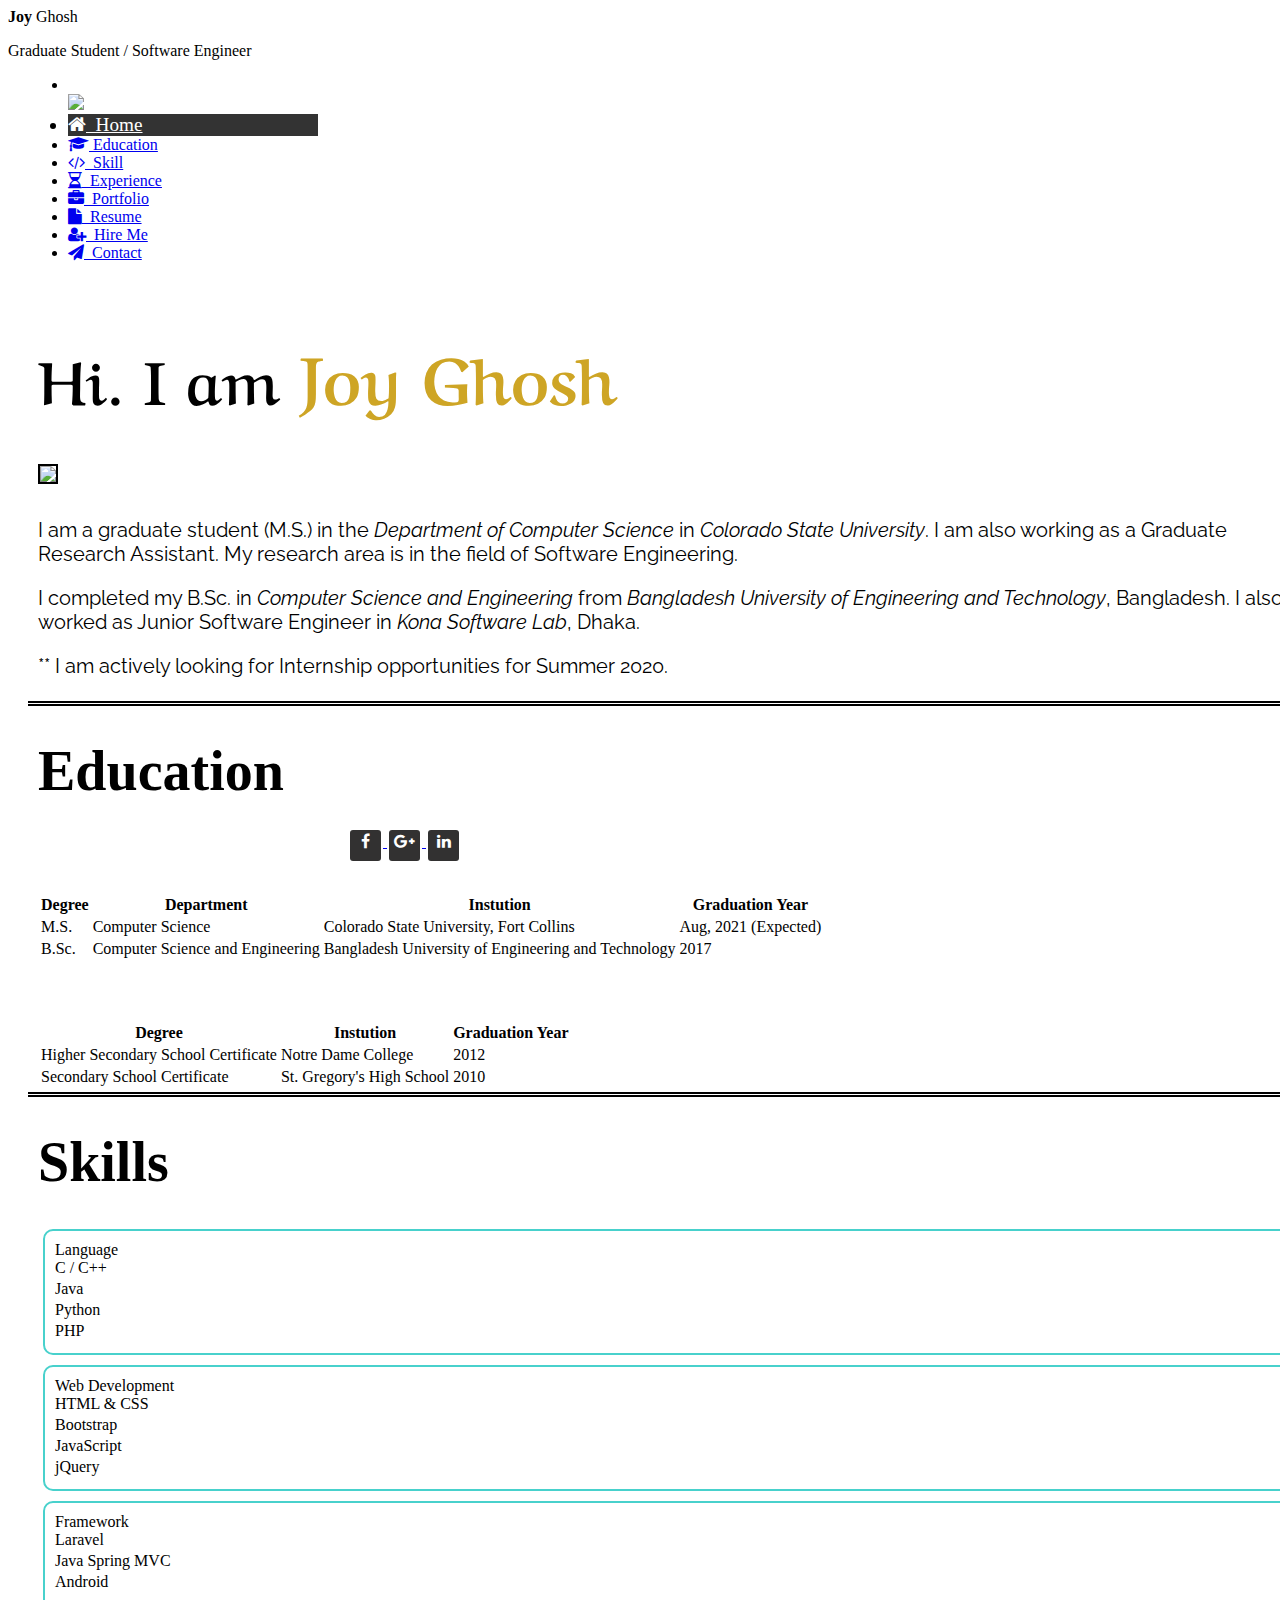
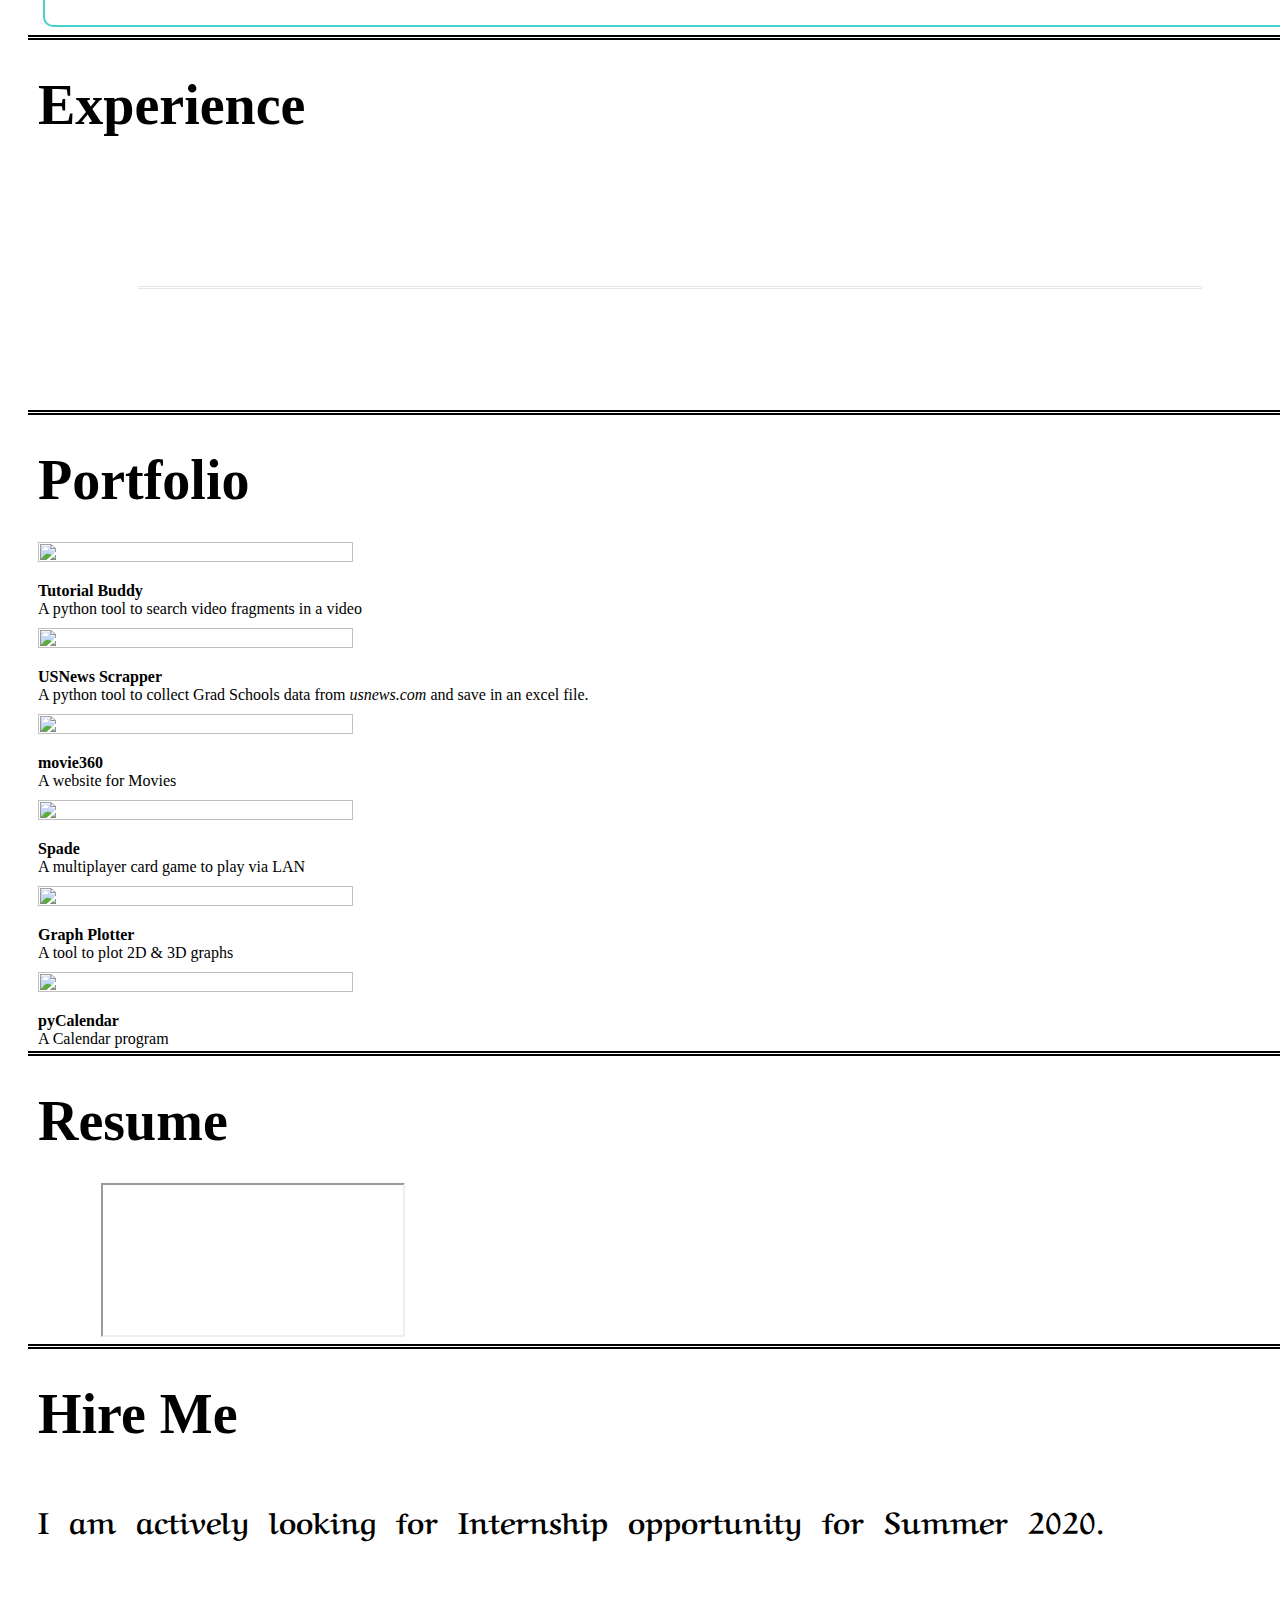
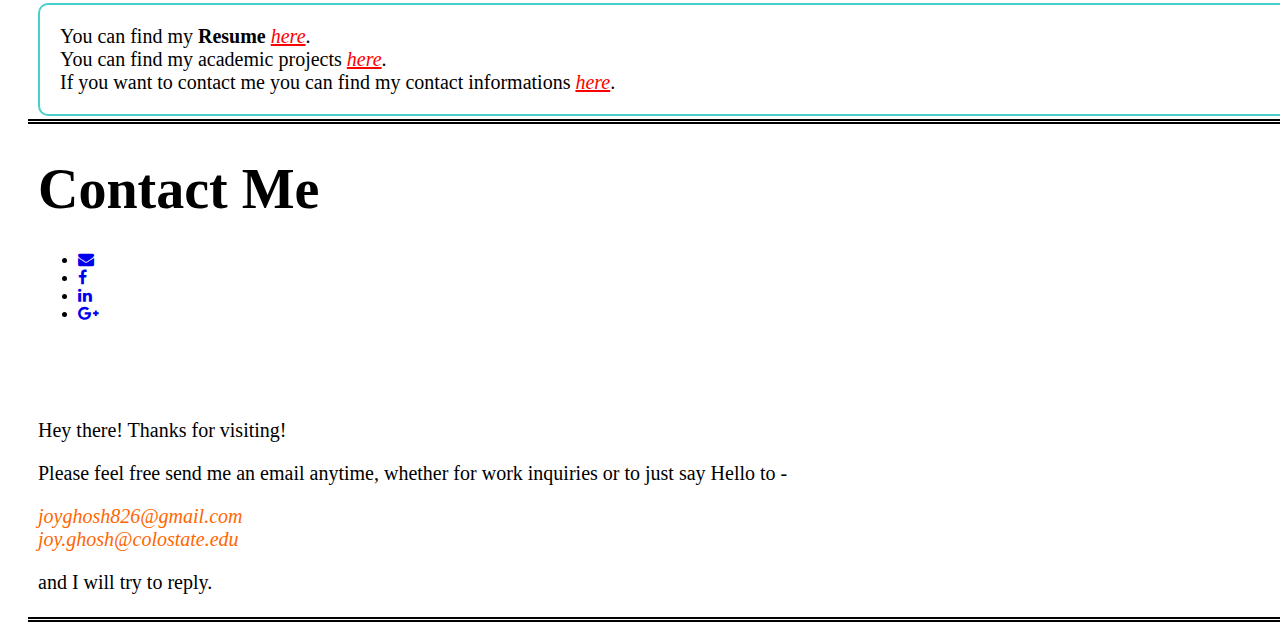
==== commit b15750c4: "added info for konasl in experience section" ====
--- a/index.html
+++ b/index.html
@@ -211,7 +211,7 @@
                                     <h1 class="no-selection" data-aos="fade-down" data-aos-delay="100">Education</h1>
                                     <div class="div-space"></div>
                                     <table class="table table-striped table-bordered table-hover no-selection"
-                                        data-aos="slide-left" data-aos-delay="200">
+                                        data-aos="slide-left" data-aos-delay="100">
                                         <thead class="thead-inverse">
                                             <tr>
                                                 <th>Degree</th>
@@ -252,7 +252,7 @@
 
                                     <div class="div-space"></div>
                                     <table class="table table-striped table-bordered table-hover" data-aos="slide-left"
-                                        data-aos-delay="220">
+                                        data-aos-delay="200">
                                         <thead class="thead-inverse">
                                             <tr>
                                                 <th>Degree</th>
--- a/css/style.css
+++ b/css/style.css
@@ -45,11 +45,11 @@
 {
 	border: 2px solid;
 	border-color: rgb(72, 209, 204);
-	border-radius: 20px;
+	border-radius: 10px;
 
 	text-align: left justify;
 	margin: auto;
-	padding: 40px;
+	padding: 20px;
 	display: inline-block;
 	background-color: white;
 	min-width: 100%;
@@ -78,7 +78,7 @@
 
 .progress
 {
-	height: 3px !important;
+	height: 3px;
 }
 
 .social
@@ -259,31 +259,6 @@
 {
 	height: 20px;
 }
-.progress
-{
-	height: 19px;
-}
-
-.progressbar-suck
-{
-	background-color: rgb(100,149,237);
-	font-size: 15px;
-}
-.progressbar-little
-{
-	background-color: rgb(65,105,225);
-	font-size: 15px;
-}
-.progressbar-good
-{
-	background-color: rgb(0, 0, 255);
-	font-size: 15px;
-}
-.progressbar-guru
-{
-	background-color: rgb(25,25,112);
-	font-size: 15px;
-}
 
 .text-size-medium
 {
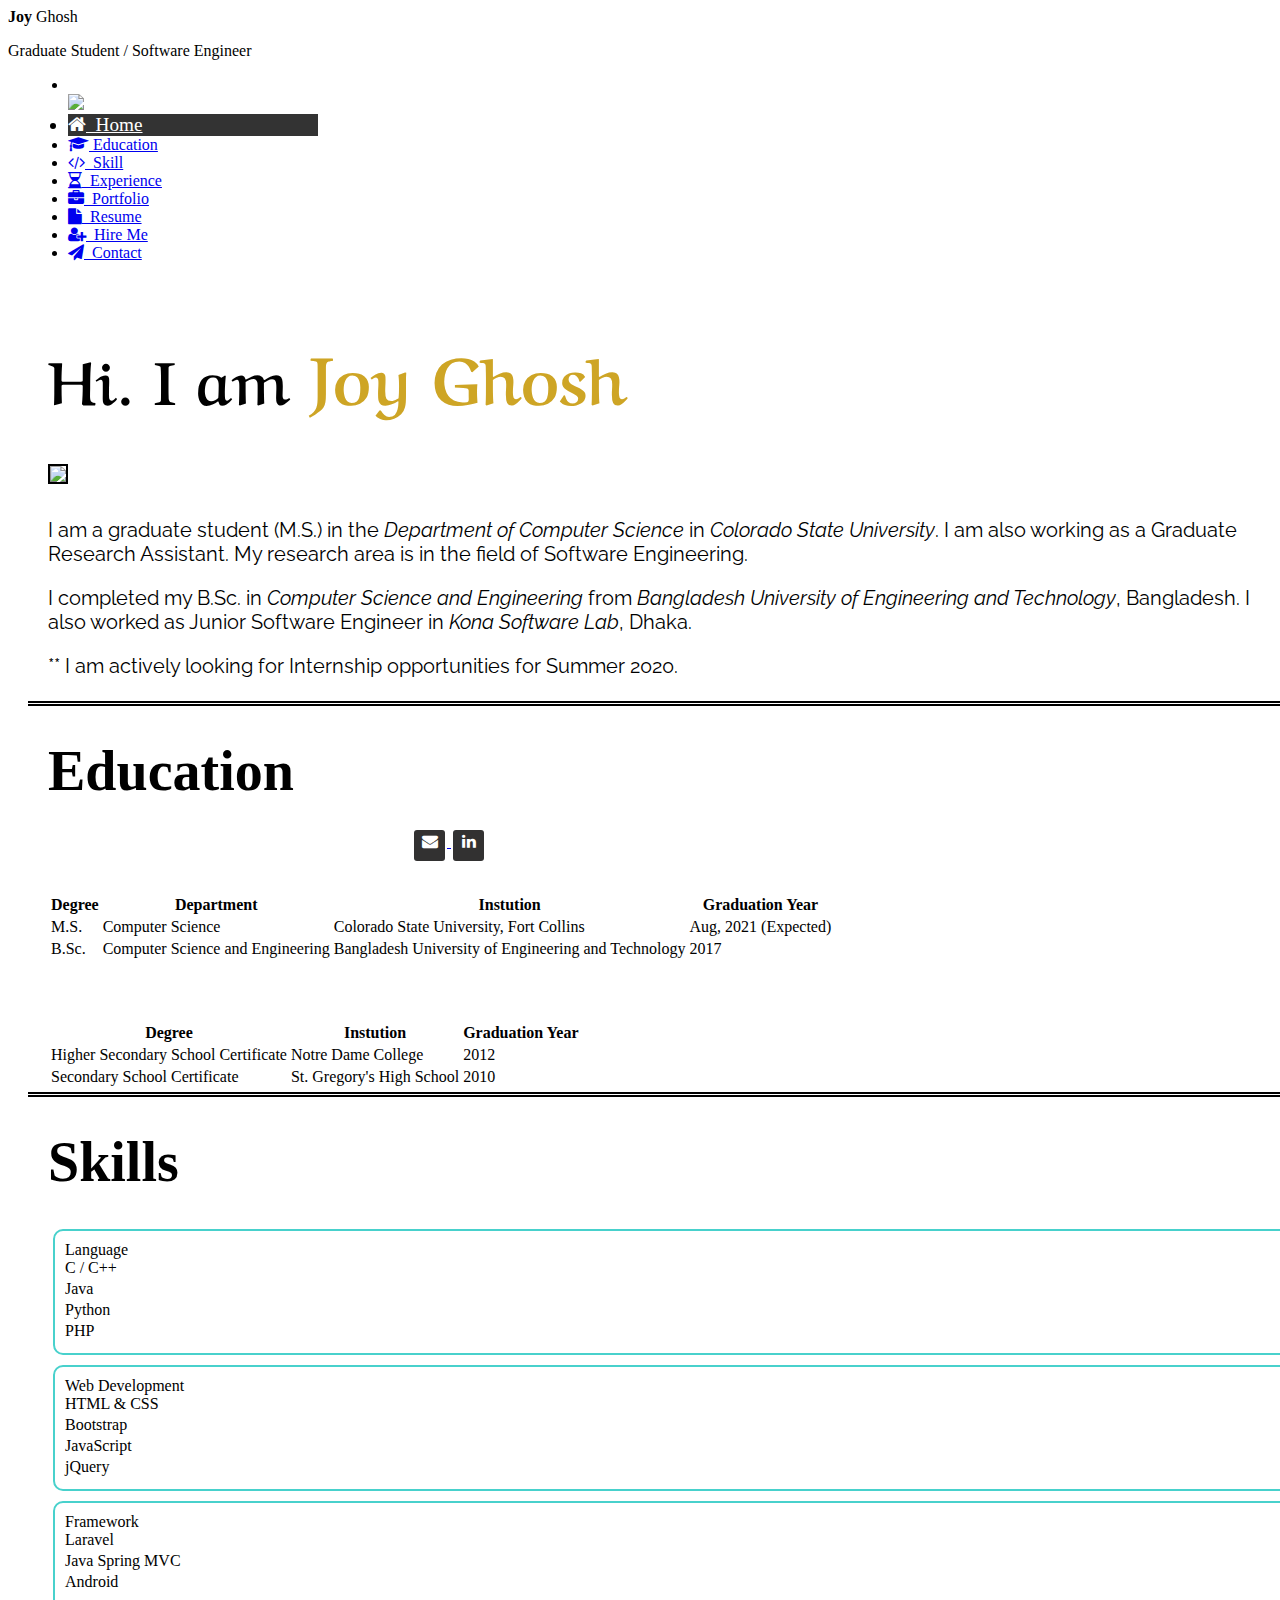
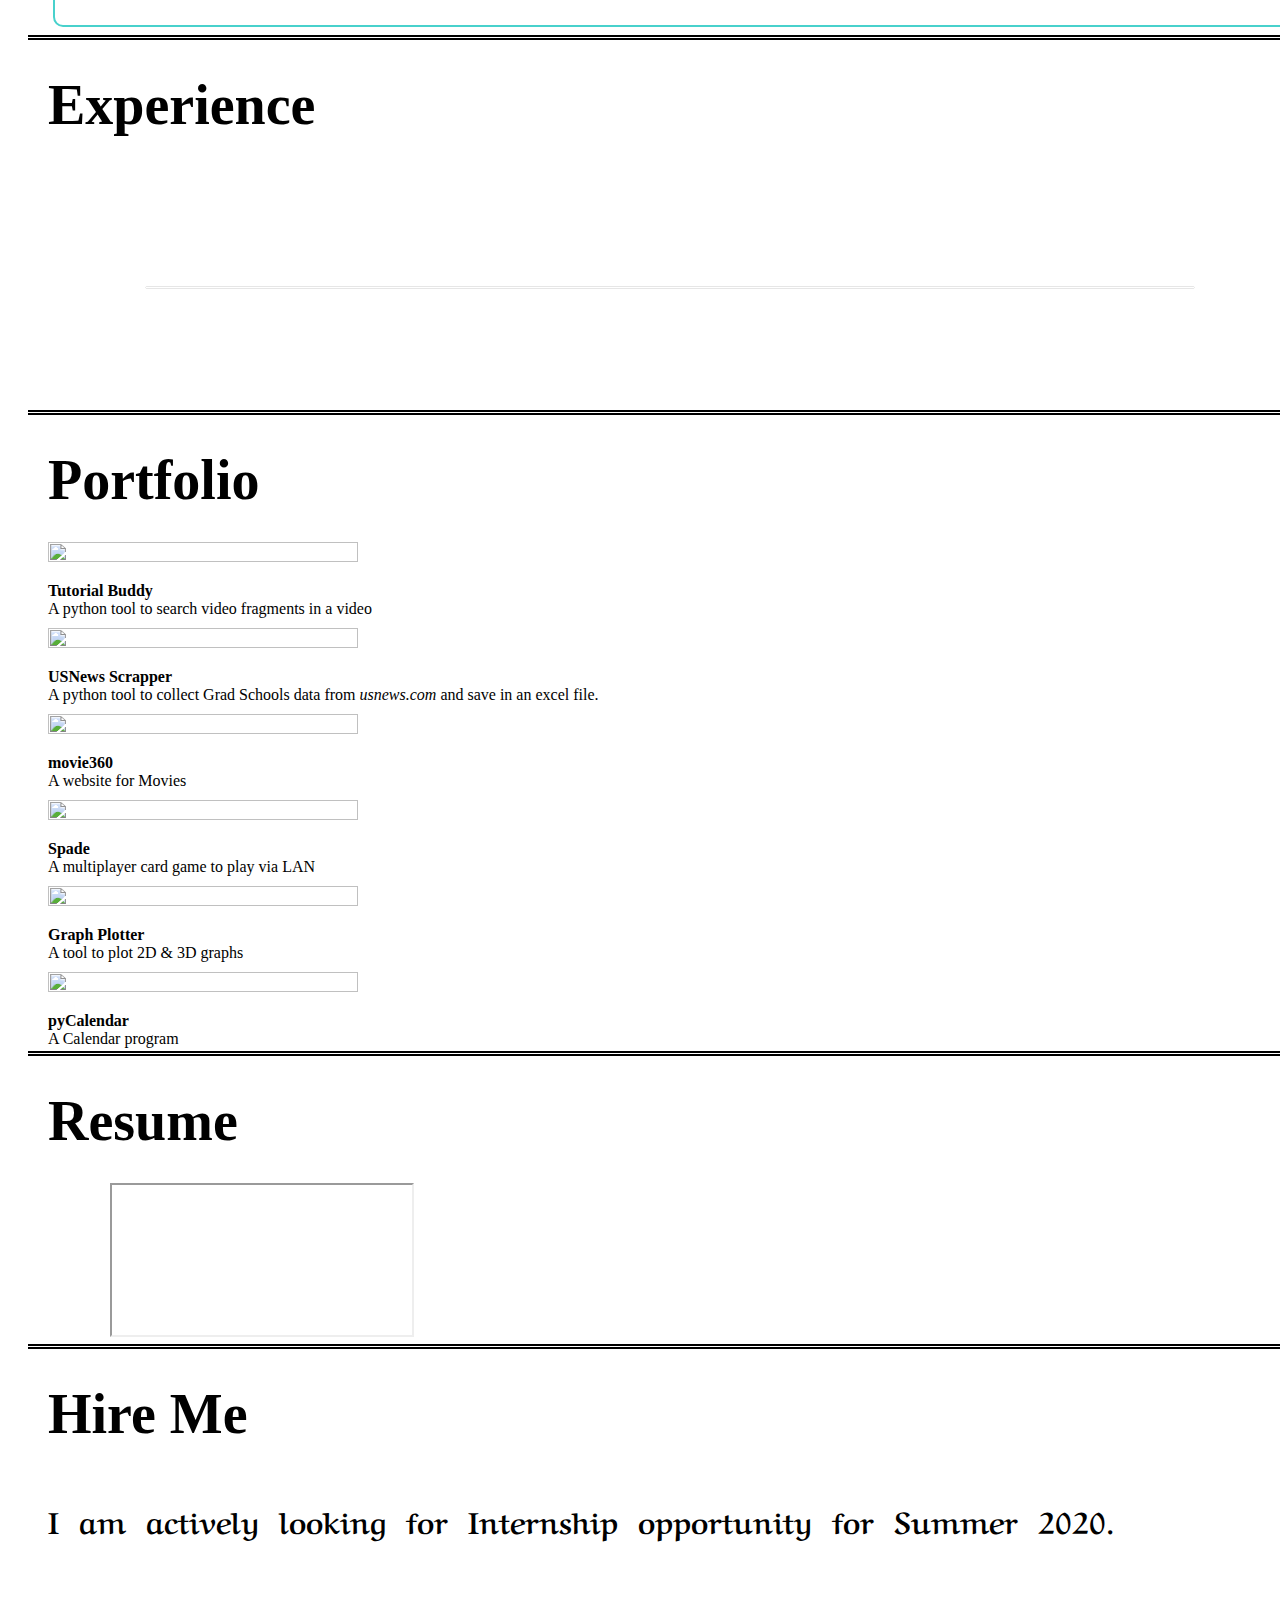
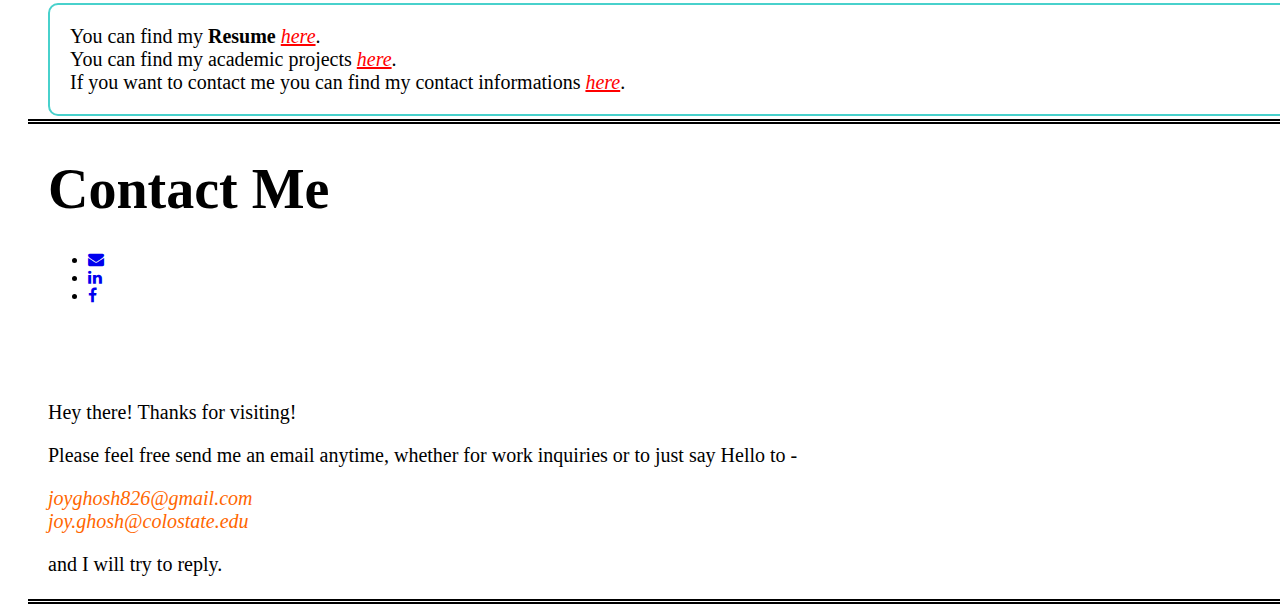
==== commit c01f5a70: "removed google+ info" ====
--- a/index.html
+++ b/index.html
@@ -148,17 +148,16 @@
                             </li>
                         </ul>
                         <div id="left-btn-group" class="btn-group mx-auto">
-                            
-                                <a href="https://www.facebook.com/ovro.abir" target="_blank">
-                                    <i id="facebook-icon" class="fa fa-facebook social"></i>
-                                </a>
-                                <a href="https://plus.google.com/u/0/+Abir350" target="_blank">
-                                    <i id="googleplus-icon" class="fa fa-google-plus social"></i>
-                                </a>
-                                <a href="https://www.linkedin.com/in/joy-ghosh" target="_blank">
-                                    <i id="linkedin-icon" class="fa fa-linkedin social"></i>
-                                </a>
-                            
+                        
+                            <a href="mailto:joyghosh826@gmail.com" target="_top">
+                                <i id="mail-icon-left" class="fa fa-envelope social"></i>
+                            </a>
+                            <!-- <a href="https://plus.google.com/u/0/+Abir350" target="_blank">
+                                <i id="googleplus-icon" class="fa fa-google-plus social"></i>
+                            </a> -->
+                            <a href="https://www.linkedin.com/in/joy-ghosh" target="_blank">
+                                <i id="linkedin-icon" class="fa fa-linkedin social"></i>
+                            </a>
                         </div>
                     </nav>
                     <!-- sidebar-wrapper -->
@@ -689,23 +688,24 @@
                                                     </a>
                                                 </li>
                                                 <li>
-                                                    <a href="https://facebook.com/ovro.abir" class="icoFacebook"
-                                                        title="Facebook" target="_blank">
-                                                        <i class="fa fa-facebook"></i>
-                                                    </a>
-                                                </li>
-                                                <li>
                                                     <a href="https://www.linkedin.com/in/joy-ghosh" class="icoLinkedin"
                                                         title="Linkedin">
                                                         <i class="fa fa-linkedin"></i>
                                                     </a>
                                                 </li>
                                                 <li>
+                                                    <a href="https://facebook.com/ovro.abir" class="icoFacebook"
+                                                        title="Facebook" target="_blank">
+                                                        <i class="fa fa-facebook"></i>
+                                                    </a>
+                                                </li>
+
+                                                <!-- <li>
                                                     <a href="https://plus.google.com/u/0/+Abir350" class="icoGoogle"
                                                         title="Googole+">
                                                         <i class="fa fa-google-plus"></i>
                                                     </a>
-                                                </li>
+                                                </li> -->
                                             </ul>
                                         </p>
                                     </div>
--- a/css/style.css
+++ b/css/style.css
@@ -16,8 +16,8 @@
     overflow-y: hidden;
     padding-top: 3px;
 	padding-bottom: 3px;
-	padding-left: 10px;
-	padding-right: 10px;
+	padding-left: 20px;
+	padding-right: 20px;
 }
 
 ::webkit-scrollbar
@@ -72,7 +72,7 @@
 {
 	position: absolute;
 	bottom: 5%;
-	padding-left: 25%;
+	padding-left: 30%;
 
 }
 
@@ -99,6 +99,10 @@
 {
 	font-size: 18px;
 }
+#mail-icon-left:hover
+{
+	background-color: #F56505;
+}
 #facebook-icon:hover 
 {
     background-color: #3B5998;
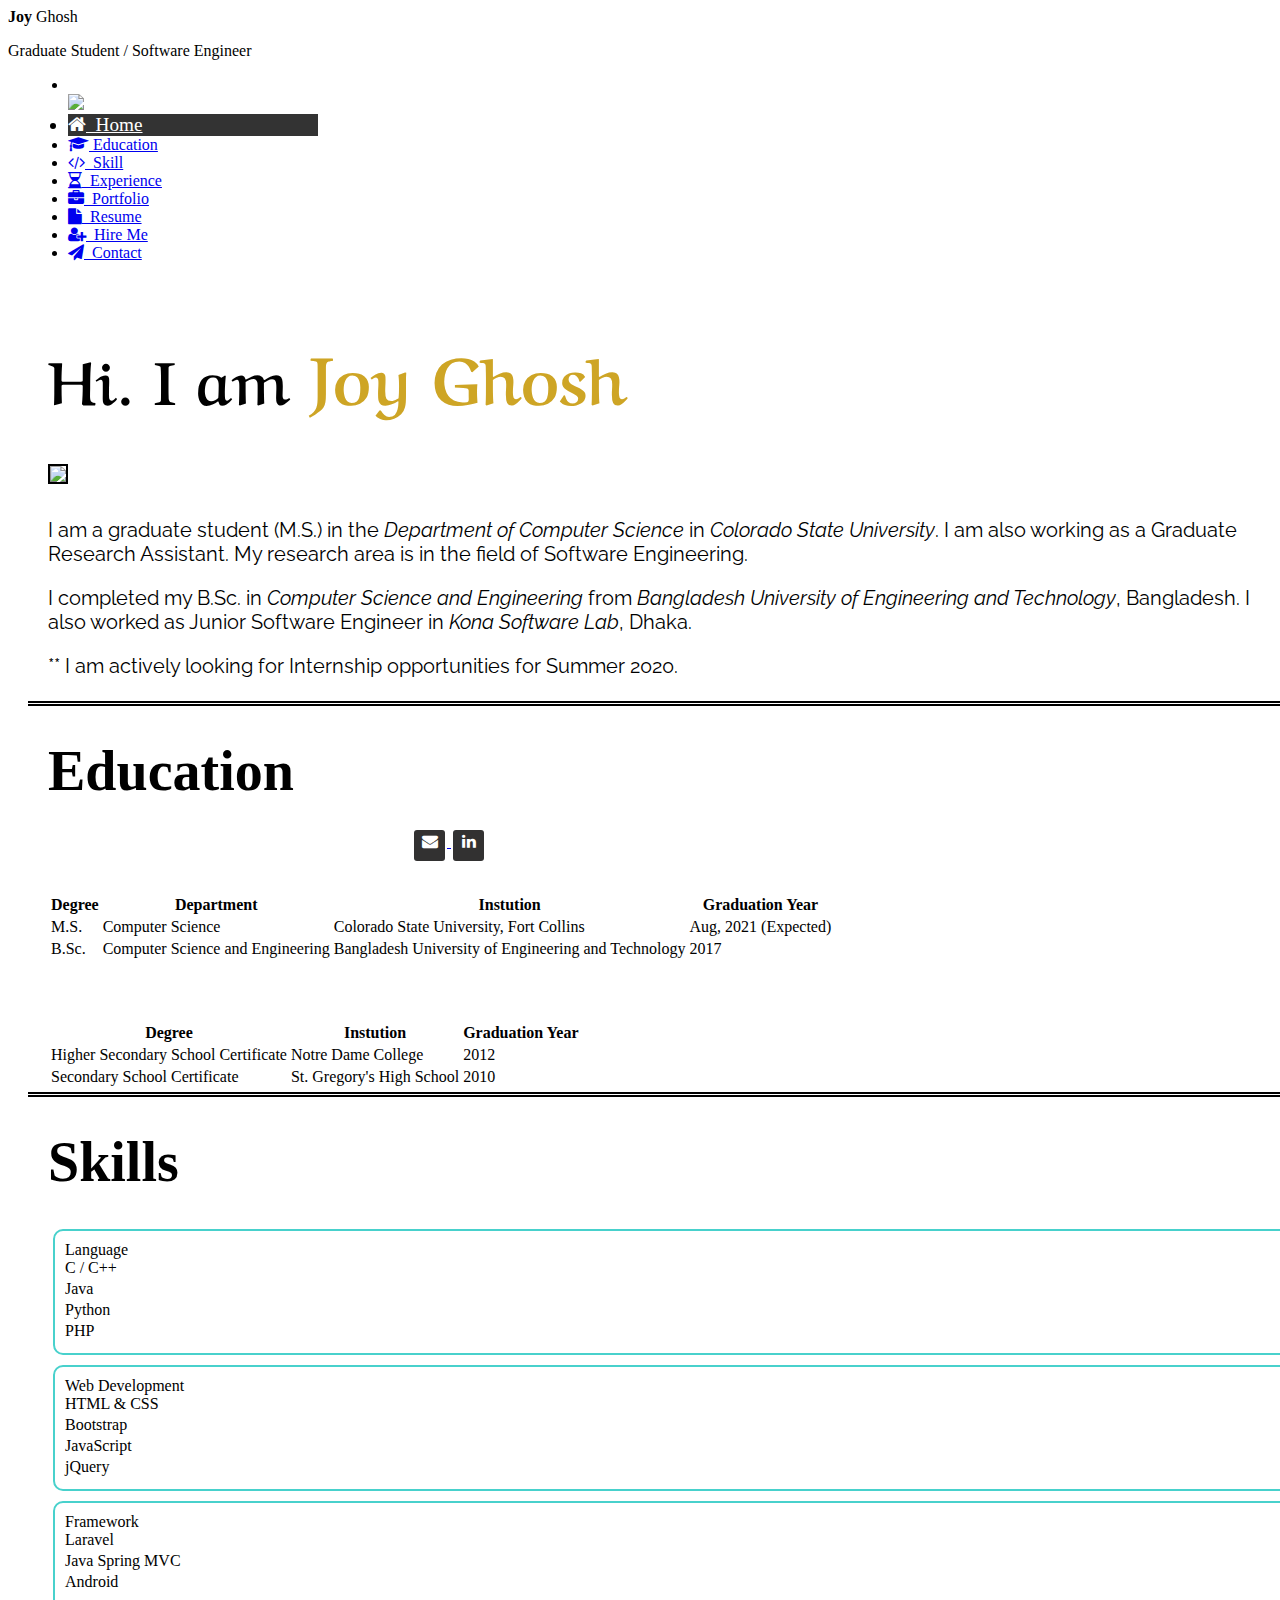
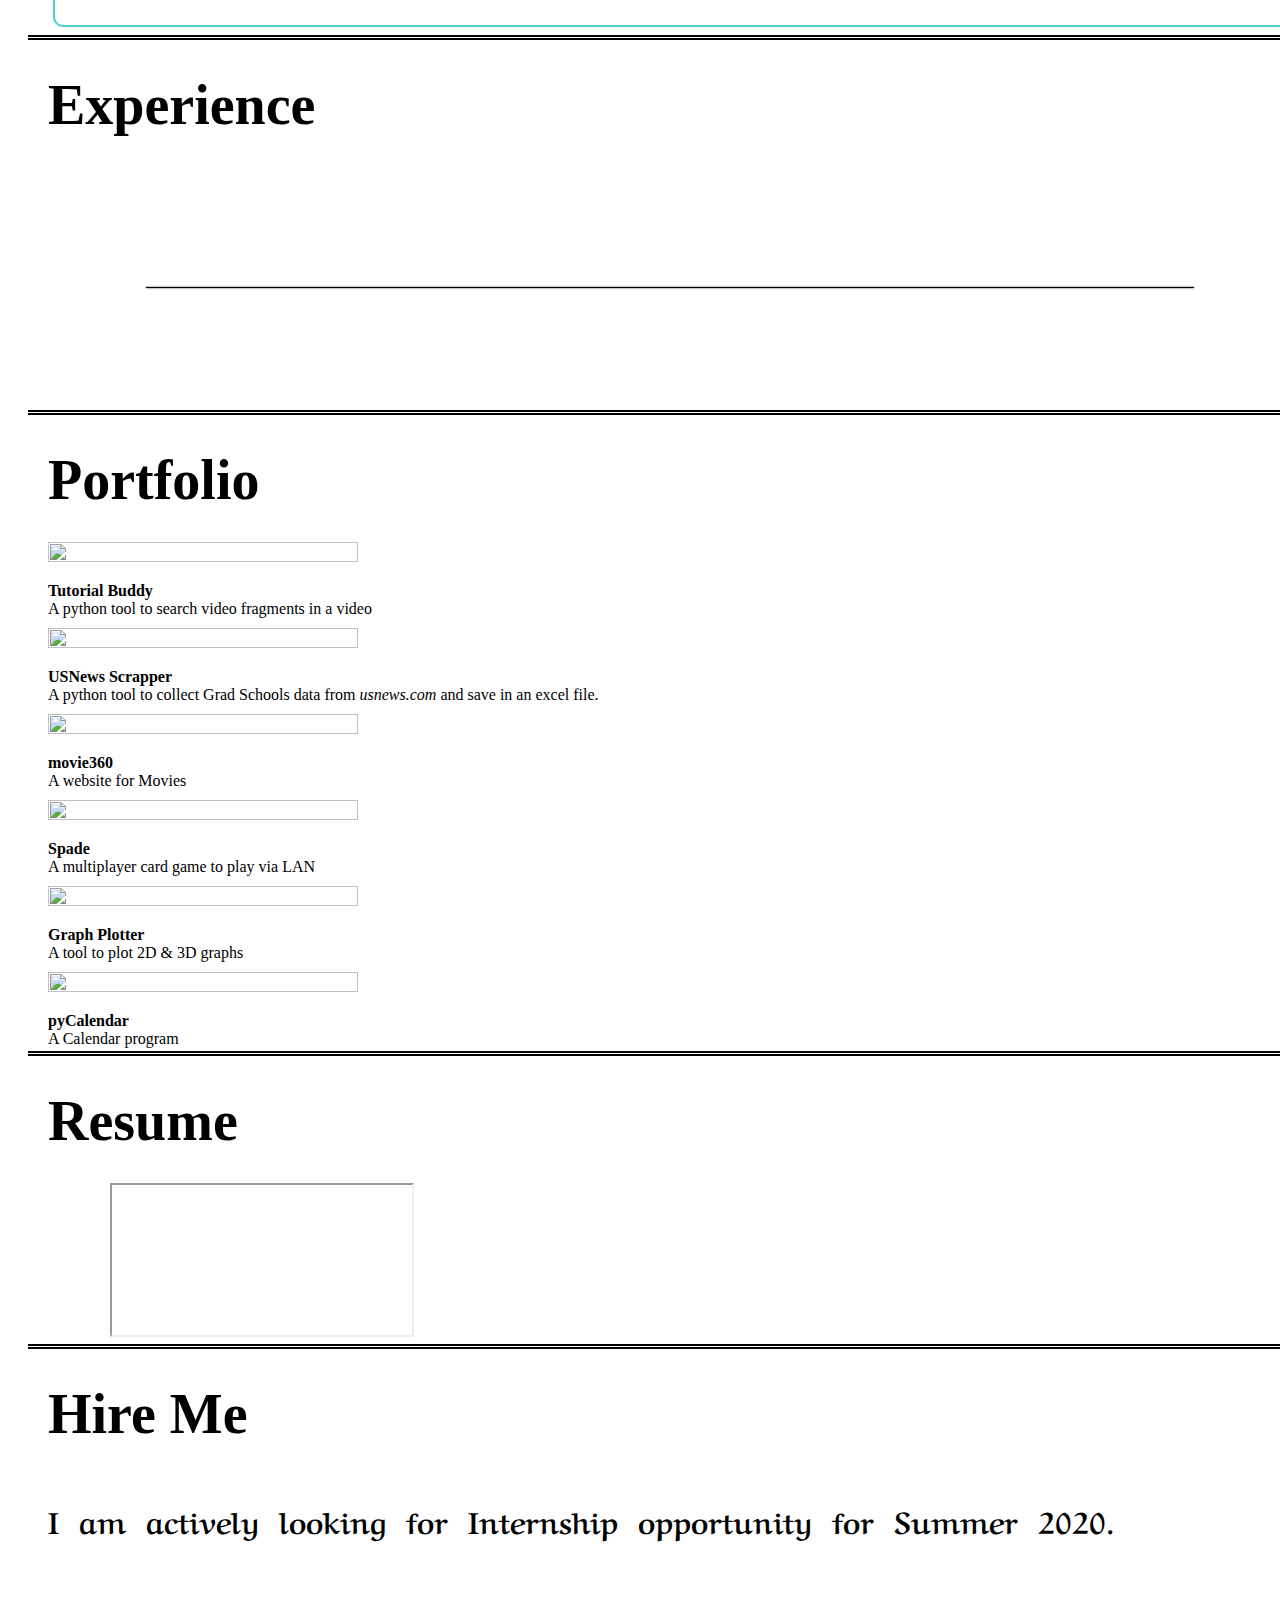
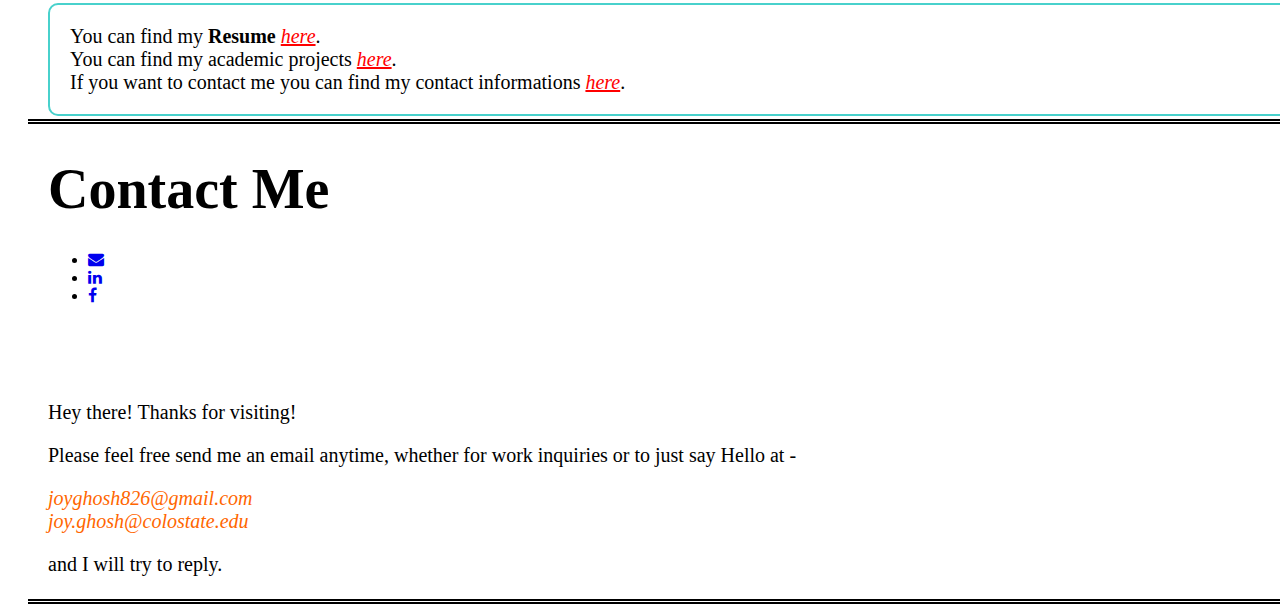
==== commit 4cafe133: "changed experience line color" ====
--- a/index.html
+++ b/index.html
@@ -9,7 +9,7 @@
     <meta name="description" content="Personal Website">
     <meta name="keywords" content="Joy, Ghosh, BUET, CSE, Software, Engineer, Dhaka, Bangladesh, Computer Science, 
     Bangladesh University of Engineering and Technology, Colorado State University, Fort Collins, Graduate Research Assistant,
-    Internship, Kona Software Lab, Pyhton, C, C++, Notre Dame College, Saint Gregory's High School">
+    Internship, Kona Software Lab, Python, C, C++, Notre Dame College, Saint Gregory's High School">
     
     <meta name="author" content="Joy Ghosh">
 
@@ -293,7 +293,7 @@
                                 <div class="row">
                                     <div class="col-md-4" data-aos="fade-down-right" data-aos-delay="200">
                                         <div class="white-skill-box">
-                                            <label class="text-left no-selection font-weight-bold">Language</label>
+                                            <label class="text-left no-selection font-weight-bold skill-group-label">Language</label>
 
                                             <div>
                                                 <label>C / C++</label>
@@ -324,7 +324,7 @@
                                     </div>
                                     <div class="col-md-4" data-aos="flip-left" data-aos-delay="500">
                                         <div class="white-skill-box">
-                                            <label class="text-left no-selection font-weight-bold">Web Development</label>
+                                            <label class="text-left no-selection font-weight-bold skill-group-label">Web Development</label>
 
                                             <div>
                                                 <label>HTML & CSS</label>
@@ -356,7 +356,7 @@
                                     </div>
                                     <div class="col-md-4" data-aos="fade-down-left" data-aos-delay="300">
                                         <div class="white-skill-box">
-                                            <label class="text-left no-selection font-weight-bold">Framework</label>
+                                            <label class="text-left no-selection font-weight-bold skill-group-label">Framework</label>
 
                                             <div>
                                                 <label>Laravel</label>
@@ -456,7 +456,7 @@
                                 <div class="row">
                                     
                                     <!--tutorial buddy-->
-                                    <div class="col-md-3 col-12 col-lg-3 col-xl-3 my-grid" data-aos="zoom-in" data-aos-delay="300">
+                                    <div class="col-md-3 col-12 col-lg-3 col-xl-3 my-grid" data-aos="zoom-in" data-aos-delay="200">
                                             <div class="hovereffect">
                                                 <a href="https://github.com/OvroAbir/Tutorial-Buddy" target="_blank">
                                                     <img class="img-responsive github-logo mx-auto" src="img/GitHub-Logo1.png" alt="">
@@ -481,7 +481,7 @@
                                     </div>
 
                                     <!--usnews scrapper-->
-                                    <div class="col-md-3 col-12 col-lg-3 col-xl-3 my-grid" data-aos="zoom-in" data-aos-delay="400">
+                                    <div class="col-md-3 col-12 col-lg-3 col-xl-3 my-grid" data-aos="zoom-in" data-aos-delay="250">
                                             <div class="hovereffect">
                                                 <a href="https://github.com/OvroAbir/USNews-Scrapper" target="_blank">
                                                     <img class="img-responsive github-logo mx-auto" src="img/GitHub-Logo1.png" alt="">
@@ -507,7 +507,7 @@
                                     </div>
 
                                     <!--movies360-->
-                                    <div class="col-md-3 col-12 col-lg-3 col-xl-3 my-grid" data-aos="zoom-in" data-aos-delay="500">
+                                    <div class="col-md-3 col-12 col-lg-3 col-xl-3 my-grid" data-aos="zoom-in" data-aos-delay="300">
                                         <div class="hovereffect">
                                             <a href="https://github.com/nazsa/movie360" target="_blank">
                                                 <img class="img-responsive github-logo mx-auto" src="img/GitHub-Logo1.png" alt="">
@@ -532,7 +532,7 @@
                                     </div>
 
                                     <!--spade-->
-                                    <div class="col-md-3 col-12 col-lg-3 col-xl-3 my-grid" data-aos="zoom-in" data-aos-delay="600">
+                                    <div class="col-md-3 col-12 col-lg-3 col-xl-3 my-grid" data-aos="zoom-in" data-aos-delay="350">
                                         <div class="hovereffect">
                                             <a href="https://github.com/OvroAbir/Spade" target="_blank">
                                                 <img class="img-responsive github-logo mx-auto" src="img/GitHub-Logo1.png" alt="">
@@ -559,7 +559,7 @@
                                 
                                 <div class="row">
                                     <!--graph plotter-->
-                                    <div class="col-md-3 col-12 col-lg-3 col-xl-3 my-grid" data-aos="zoom-in" data-aos-delay="700">
+                                    <div class="col-md-3 col-12 col-lg-3 col-xl-3 my-grid" data-aos="zoom-in" data-aos-delay="400">
                                         <div class="hovereffect">
                                             <a href="https://github.com/OvroAbir/Graph-Plotter-and-Equation-Parser"
                                                 target="_blank">
@@ -585,7 +585,7 @@
                                     </div>
                                 
                                     <!--pycalender-->
-                                    <div class="col-md-3 col-12 col-lg-3 col-xl-3 my-grid" data-aos="zoom-in" data-aos-delay="800">
+                                    <div class="col-md-3 col-12 col-lg-3 col-xl-3 my-grid" data-aos="zoom-in" data-aos-delay="450">
                                         <div class="hovereffect">
                                             <a href="https://github.com/OvroAbir/PyCalendar" target="_blank">
                                                 <img class="img-responsive github-logo mx-auto" src="img/GitHub-Logo1.png" alt="">
@@ -716,7 +716,7 @@
                                         </p>
                                         <p class="text-center">
                                             Please feel free send me an email anytime, whether for work inquiries or to
-                                            just say Hello to -
+                                            just say Hello at -
                                         </p>
                                         <p class="text-center">
                                             <a href="mailto:joyghosh826@gmail.com"
--- a/css/style.css
+++ b/css/style.css
@@ -55,13 +55,19 @@
 	min-width: 100%;
 }
 
+.skill-group-label
+{
+	width: 100%;
+	text-align: center;
+}
+
 .white-skill-box
 {
 	border: 2px solid;
 	border-color: rgb(72, 209, 204);
 	border-radius: 10px;
 	min-width: 100%;
-	text-align: left justify;
+	/* text-align: left justify; */
 	margin: 5px; 
 	padding: 10px;
 	display: inline-block;
--- a/css/timeline.css
+++ b/css/timeline.css
@@ -3,7 +3,7 @@
   width: 90%;
   height: 15rem;
   position: relative;
-  color: #fff;
+  color: black;
   text-align: center;
   margin: 0 auto;
 }
@@ -11,12 +11,12 @@
   display: block;
   width: 93.9%;
   height: 1px;
-  background: white;
+  background: black;
   position: absolute;
   top: 50%;
-  -webkit-box-shadow: 0 0 1px black;
-  -moz-box-shadow: 0 0 1px black;
-  box-shadow: 0 0 1px black;
+  -webkit-box-shadow: 0 0 2px black;
+  -moz-box-shadow: 0 0 2px black;
+  box-shadow: 0 0 2px black;
   left: 3%;
   margin-left: 2.5px;
 }
@@ -37,14 +37,14 @@
   z-index: 1;
 }
 .timeline-wrapper .timeline-content-item > span {
-  height: 2rem;
+  height: 3rem;
   display: block;
   font-weight: bold;
   position: absolute;
   top: 50%;
   margin-top: -.25em;
   width: 100%;
-  text-shadow: 0 0 2px black;
+  text-shadow: 0 0 1px black;
   cursor: pointer;
 }
 .timeline-wrapper .timeline-content-item > span:before {
@@ -52,7 +52,7 @@
   display: block;
   width: .5em;
   height: .5em;
-  background: white;
+  background: black;
   margin: 0 auto .5em auto;
   -moz-border-radius: 50%;
   -webkit-border-radius: 50%;
@@ -75,16 +75,16 @@
   height: 100%;
 }
 .timeline-wrapper .timeline-content-item .timeline-content-item-reveal a img {
-  -moz-border-radius: 50%;
-  -webkit-border-radius: 50%;
-  border-radius: 50%;
+  -moz-border-radius: 15%;
+  -webkit-border-radius: 15%;
+  border-radius: 15%;
   top: 0;
   left: 0;
   bottom: 0;
   right: 0;
   max-height: 100%;
   max-width: 100%;
-  border: 3px solid white;
+  border: 5px solid white;
   -webkit-box-shadow: 0 0 2px black;
   -moz-box-shadow: 0 0 2px black;
   box-shadow: 0 0 2px black;
@@ -96,12 +96,12 @@
   bottom: -2rem;
   left: 0;
   font-family: serif;
-  font-size: 1.3em;
+  font-size: 3em;
   font-style: italic;
   text-decoration: none;
   white-space: nowrap;
   color: white;
-  text-shadow: 0 0 2px rgba(0, 0, 0, 0.5), 0 0 1px black;
+  text-shadow: 0 0 1px rgba(0, 0, 0, 0.5), 0 0 1px black;
 }
 .timeline-wrapper .timeline-content-item .timeline-content-item-reveal a span:after {
   content: "\203A";
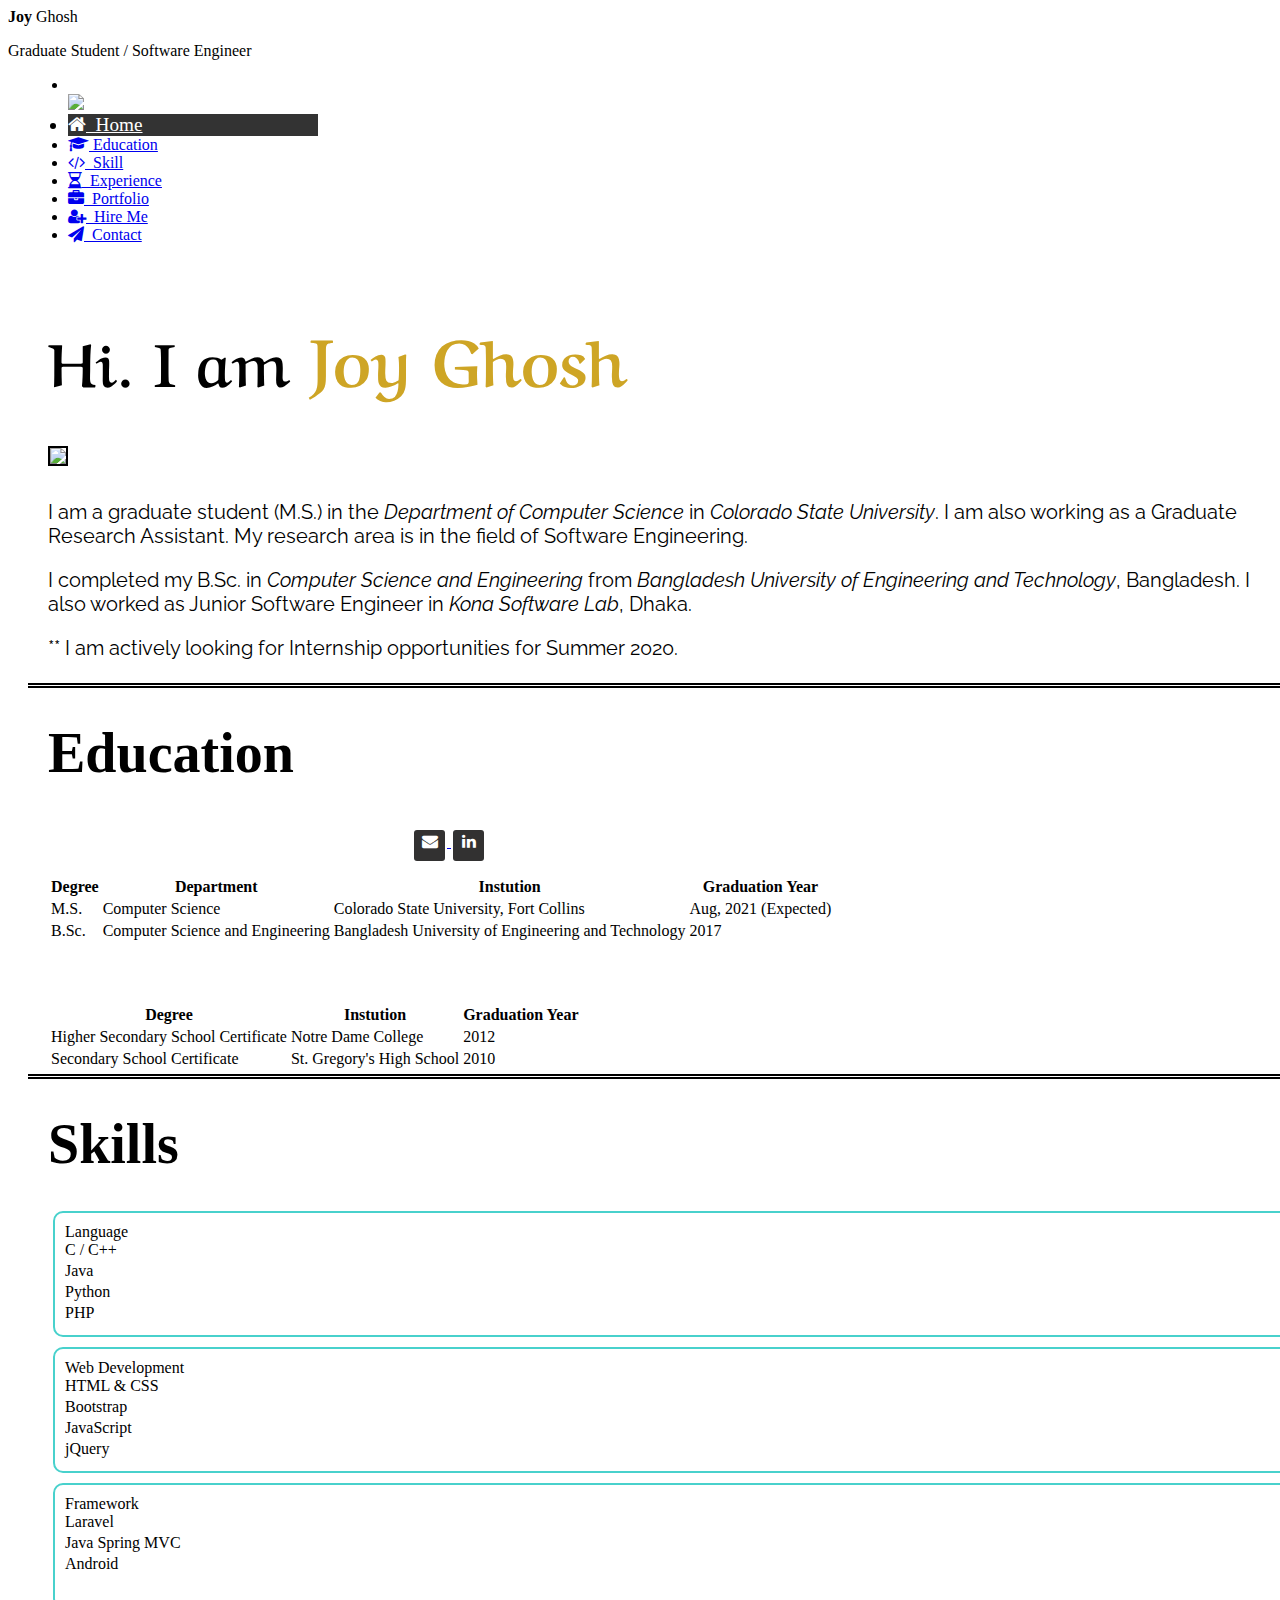
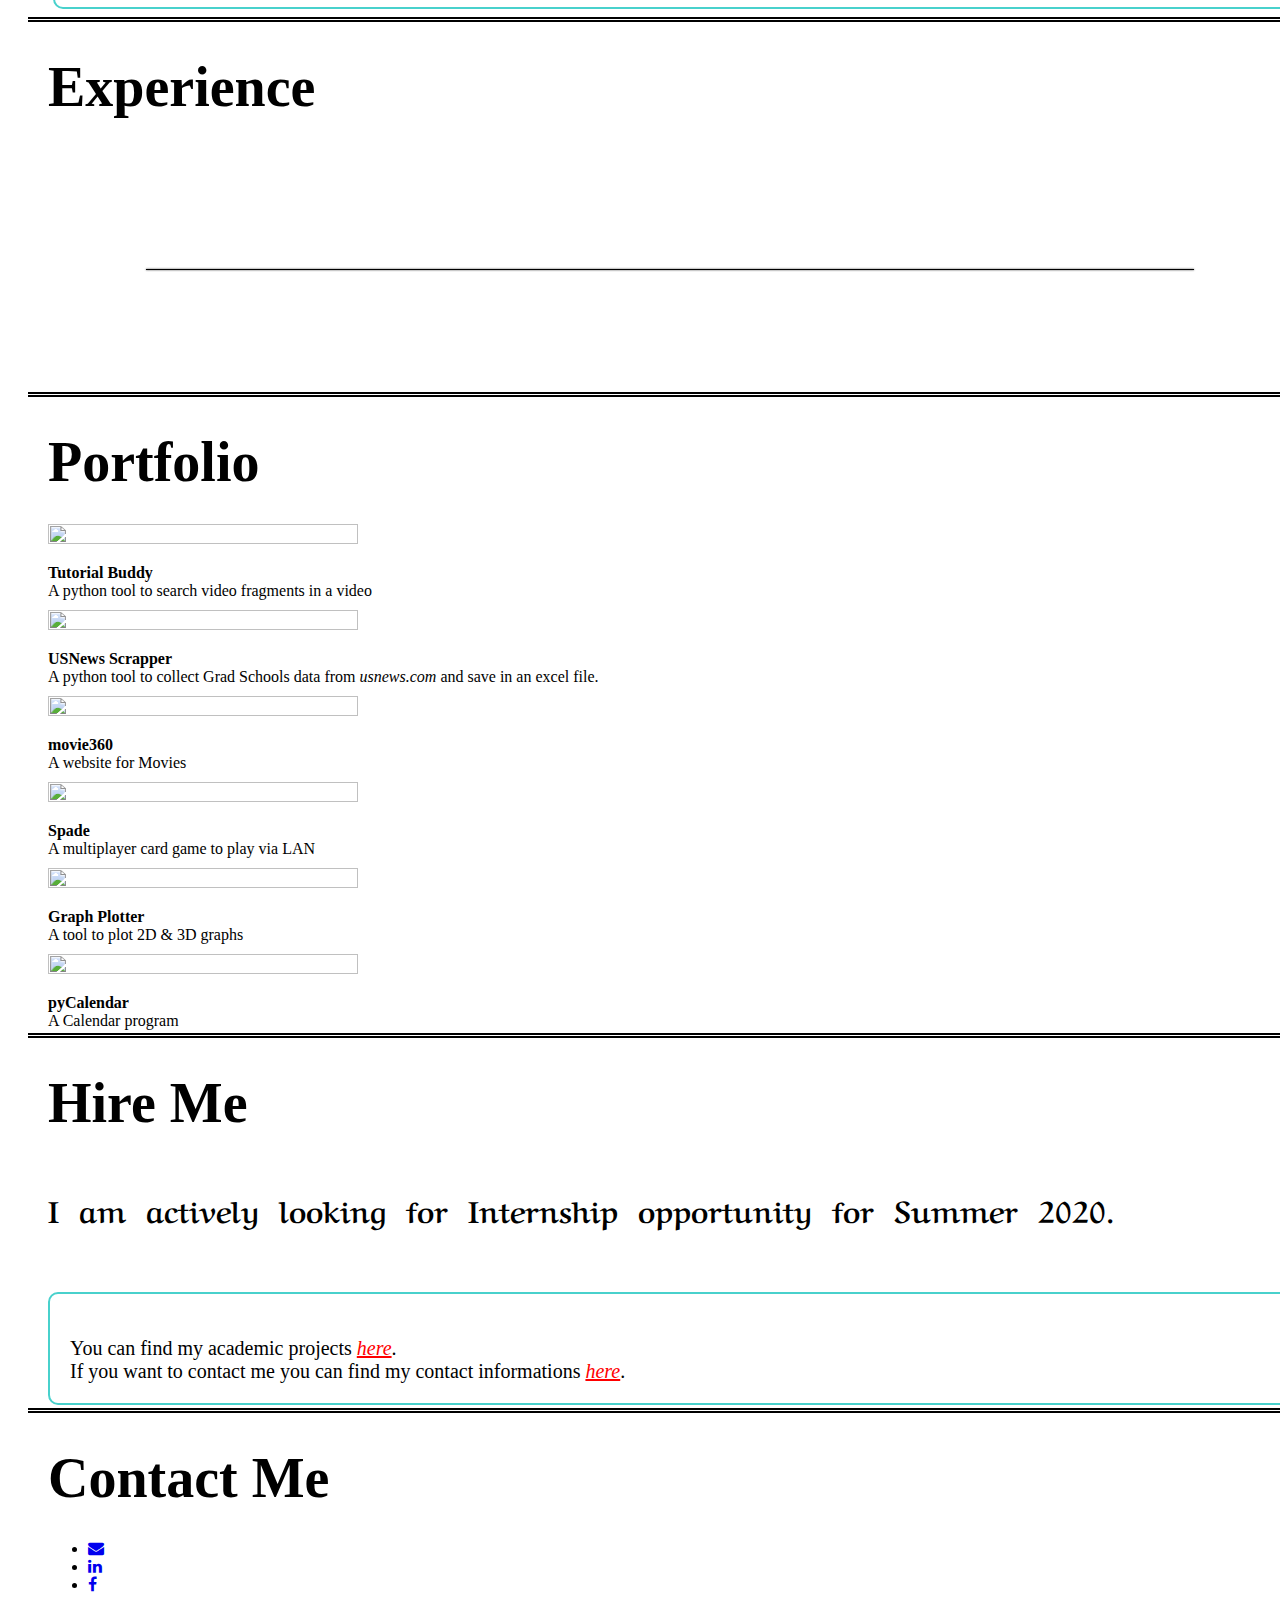
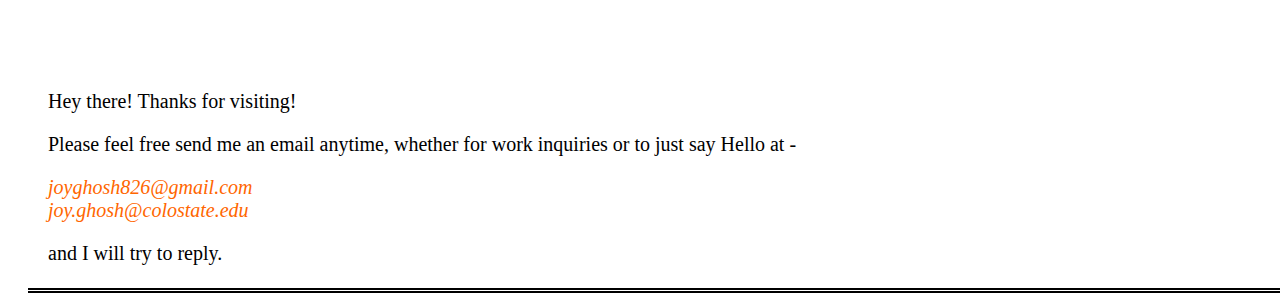
==== commit a6fd6d16: "hid resume" ====
--- a/index.html
+++ b/index.html
@@ -131,11 +131,11 @@
                                     <i class="fa fa-briefcase"></i>&nbsp; Portfolio
                                 </a>
                             </li>
-                            <li>
+                            <!-- <li>
                                 <a id="nav-resume" class="page-scroll" href="#resume">
                                         <i class="fa fa-file"></i>&nbsp; Resume
                                 </a>
-                            </li>
+                            </li> -->
                             <li>
                                 <a id="nav-hire" class="page-scroll" href="#hire">
                                     <i class="fa fa-user-plus"></i>&nbsp; Hire Me
@@ -616,15 +616,13 @@
                 </div>
 
                 <!-- Resume Section -->
-                <div id="resume" class="jumbotronMy">
+              <!--   <div id="resume" class="jumbotronMy">
                         <div class="container">
                             <div class="row">
                                 <div class="col-lg-12">
                                     <div class="text-center">
                                         <h1 data-aos="fade-down" data-aos-delay="100">Resume</h1>
                     
-                                        <!-- <iframe id="embed-resume" src="https://drive.google.com/file/d/1SV5WXAyPLHOIqE4oMS2v1YwmYoGlOuyq/preview"> -->
-                                        <!-- </iframe> -->
                                         <div id="embed-resume">
                                         <div class="embed-responsive embed-responsive-21by9">
                                             <iframe class="embed-responsive-item" src="https://drive.google.com/file/d/1SV5WXAyPLHOIqE4oMS2v1YwmYoGlOuyq/preview" allowfullscreen></iframe>
@@ -634,7 +632,7 @@
                                 </div>
                             </div>
                         </div>
-                </div>
+                </div> -->
 
                 <!--Hire Me Section-->
                 <div id="hire" class="jumbotronMy">
@@ -653,10 +651,10 @@
                                         <div class="div-space"></div>
                                         <div id="hire-me-box" class="text-size-medium" data-aos="slide-up"
                                             data-aos-delay="250">
-                                            You can find my
+                                            <!-- You can find my
                                             <b>Resume</b>
                                             <a href="https://goo.gl/ZdFKvR" class="other-link-hire_me"
-                                                target="_blank">here</a>.
+                                                target="_blank">here</a>. -->
                                             <br /> You can find my academic projects
                                             <a href="#portfolio" class="other-link-hire_me page-scroll">here</a>.
                                             <br /> If you want to contact me you can find my contact informations
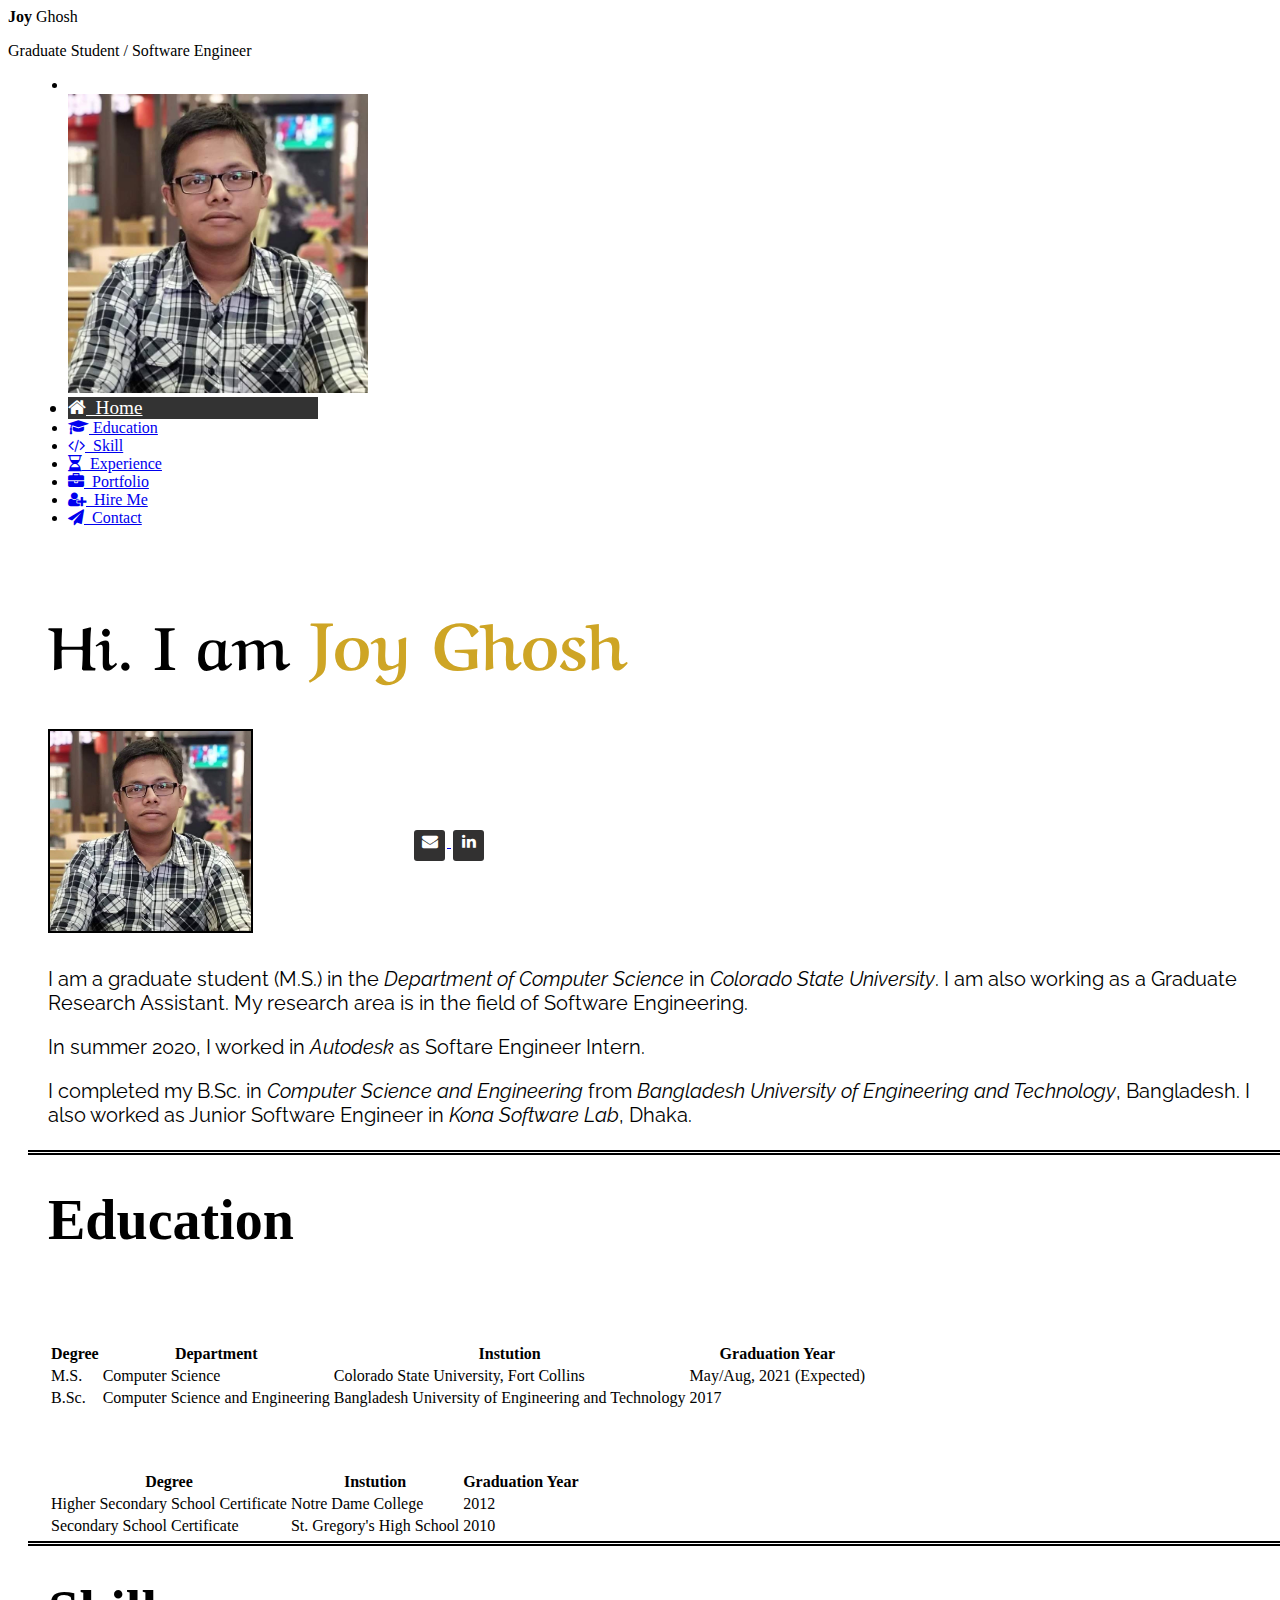
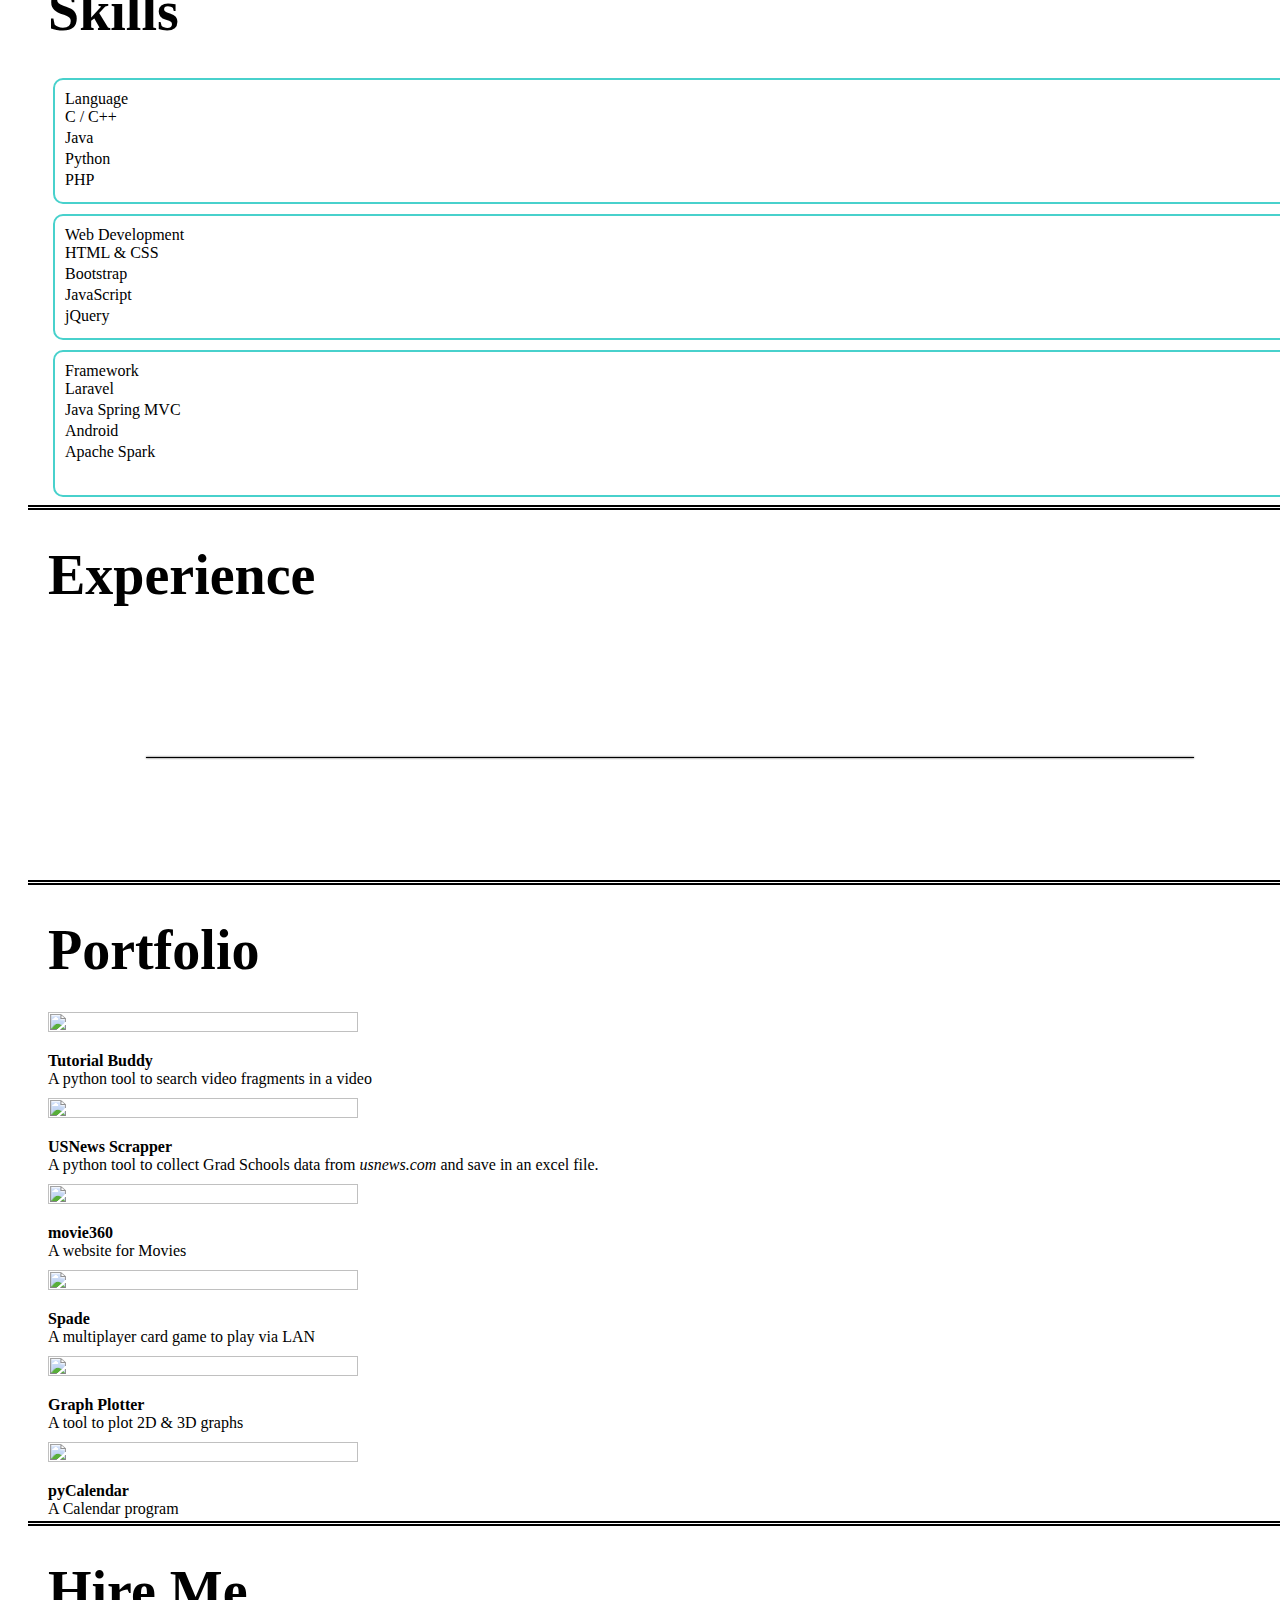
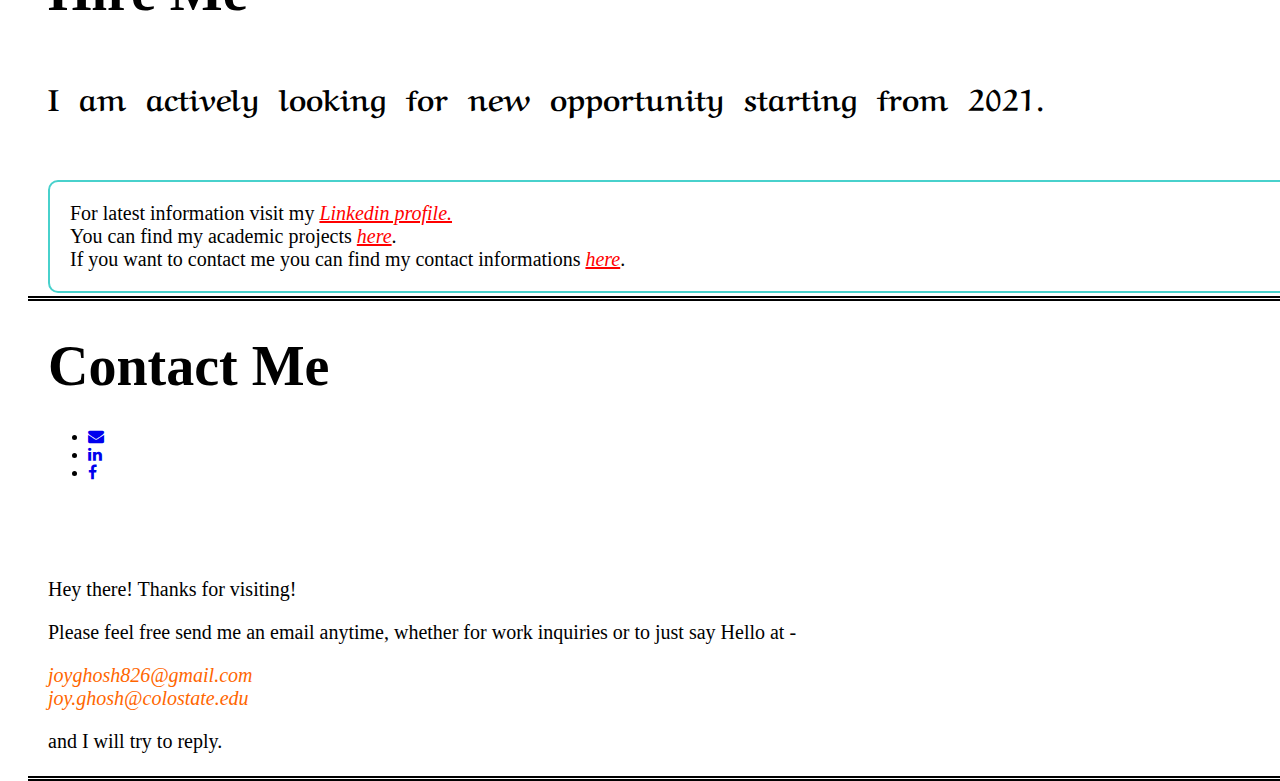
==== commit 43d554d6: "Added autodesk info." ====
--- a/index.html
+++ b/index.html
@@ -185,15 +185,18 @@
                                             I am also working as a Graduate Research Assistant. My research area is in the field of Software Engineering.
                                         </p>
                                         <p class="text-justify no-selection">    
+                                            In summer 2020, I worked in <a class="other-link" href="https://www.autodesk.com/">Autodesk</a> as Softare Engineer Intern.   
+                                        </p>
+                                        <p class="text-justify no-selection">    
                                             I completed my B.Sc. in 
                                             <a class="other-link" href="https://cse.buet.ac.bd/" target="_blank">Computer Science and Engineering</a> from
                                             <a class="other-link" href="http://www.buet.ac.bd/">Bangladesh University of Engineering and Technology</a>, Bangladesh.
                                             I also worked as Junior Software Engineer in
                                             <a class="other-link" href="https://www.konai.com/" target="_blank">Kona Software Lab</a>, Dhaka.
                                         </p>
-                                        <p class="text-left no-selection font-weight-bold">
+                                        <!-- <p class="text-left no-selection font-weight-bold">
                                             ** I am actively looking for Internship opportunities for Summer 2020.
-                                        </p>
+                                        </p> -->
                                     </div>
                                 </div>
                             </div>
@@ -231,7 +234,7 @@
                                                     <a href="https://www.colostate.edu" class="education-link"
                                                         target="_blank">Colorado State University</a>, Fort Collins
                                                 </td>
-                                                <td>Aug, 2021 (Expected)</td>
+                                                <td>May/Aug, 2021 (Expected)</td>
                                             </tr>
 
                                             <tr>
@@ -377,6 +380,13 @@
                                                     <div class="progress-bar" role="progressbar" style="width: 60%;" aria-valuenow="60" aria-valuemin="0" aria-valuemax="100"></div>
                                                 </div>
                                             </div>
+                                            <div>
+                                                <label>Apache Spark</label>
+                                                <div class="progress">
+                                                    <div class="progress-bar" role="progressbar" style="width: 60%;" aria-valuenow="60" aria-valuemin="0" aria-valuemax="100"></div>
+                                                </div>
+                                            </div>
+                                            
                                             <div class="hide-it">
                                                 <label>Dummy</label>
                                                 <div class="progress">
@@ -645,7 +655,7 @@
                                     <div class="div-space-little"></div>
                                     <div class="text-center">
                                         <div id="job-situation" data-aos="zoom-out" data-aos-delay="200">
-                                            I am actively looking for Internship opportunity for Summer 2020.
+                                            I am actively looking for new opportunity starting from 2021.
                                             <!--I am not currently available right now. But feel free to contact me.-->
                                         </div>
                                         <div class="div-space"></div>
@@ -655,6 +665,7 @@
                                             <b>Resume</b>
                                             <a href="https://goo.gl/ZdFKvR" class="other-link-hire_me"
                                                 target="_blank">here</a>. -->
+                                            For latest information visit my <a href="https://www.linkedin.com/in/joy-ghosh/" class ="other-link-hire_me page-scroll">Linkedin profile.</a>
                                             <br /> You can find my academic projects
                                             <a href="#portfolio" class="other-link-hire_me page-scroll">here</a>.
                                             <br /> If you want to contact me you can find my contact informations
